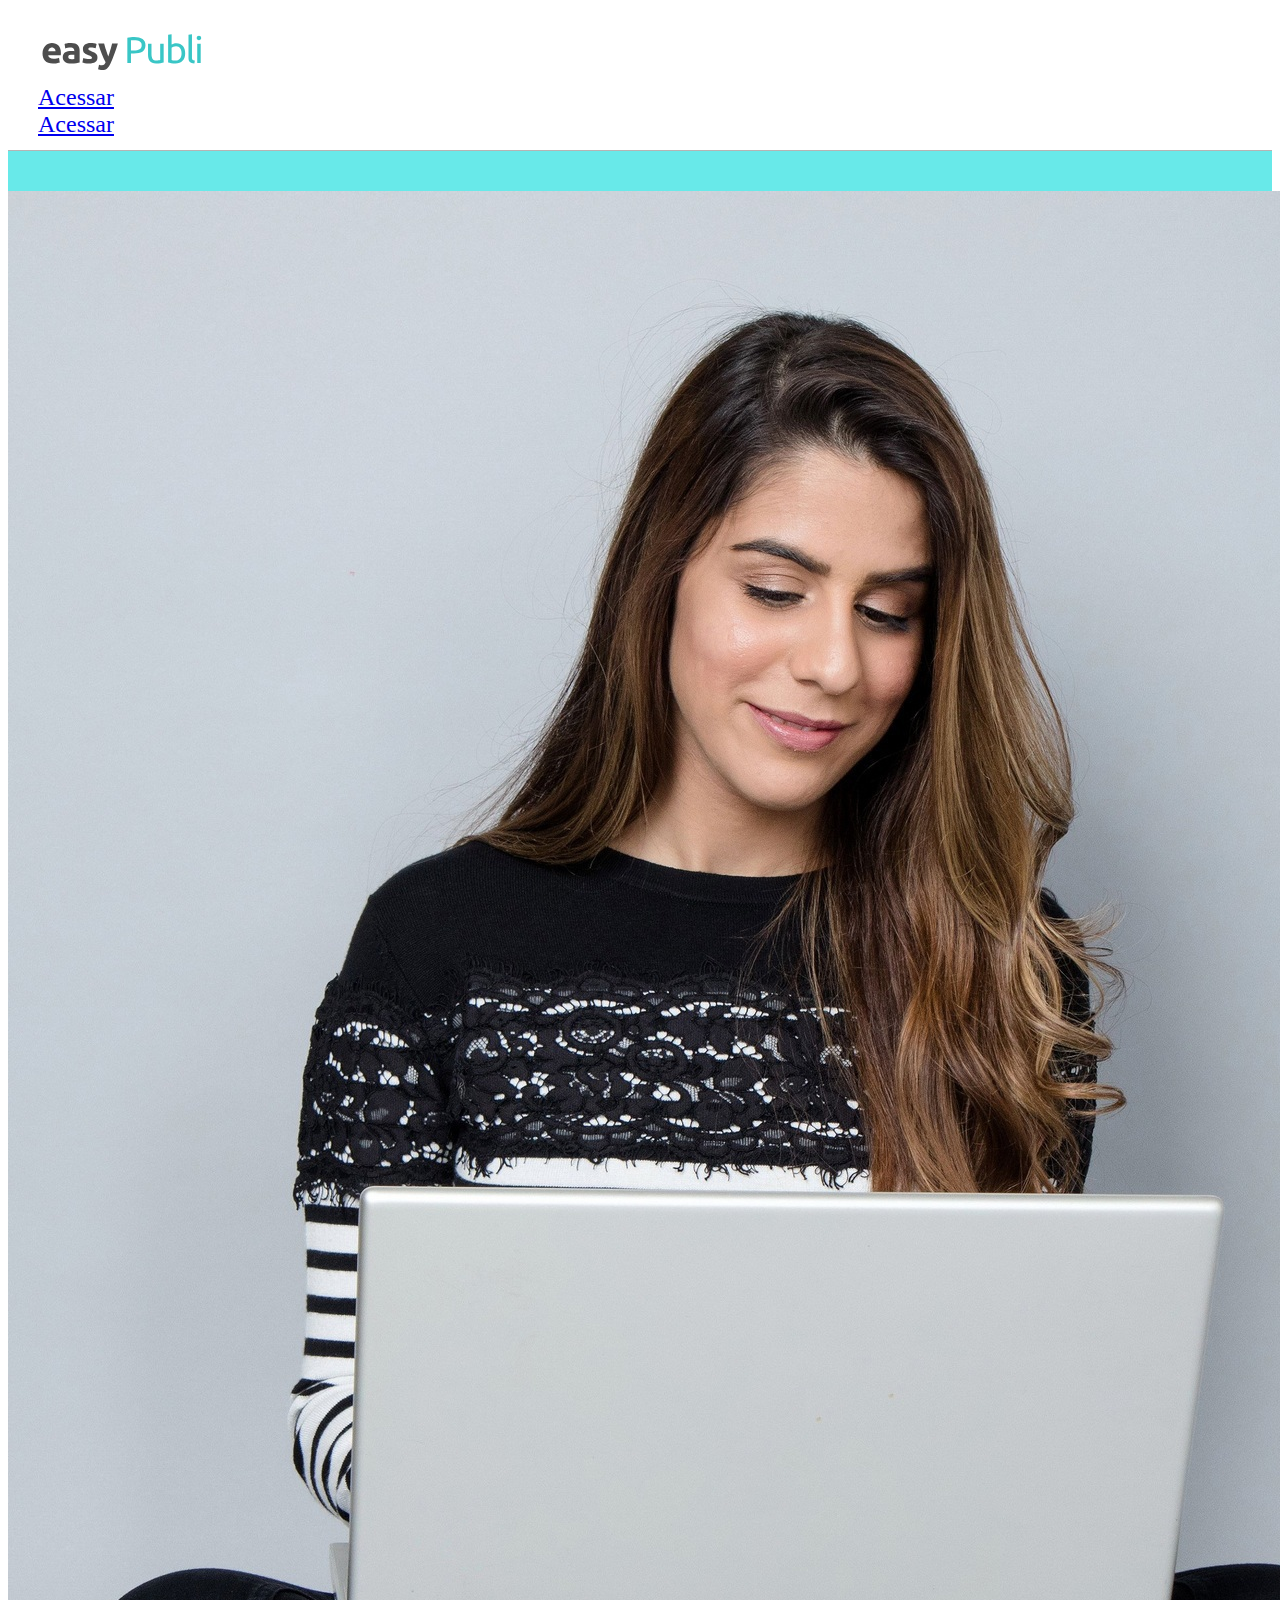
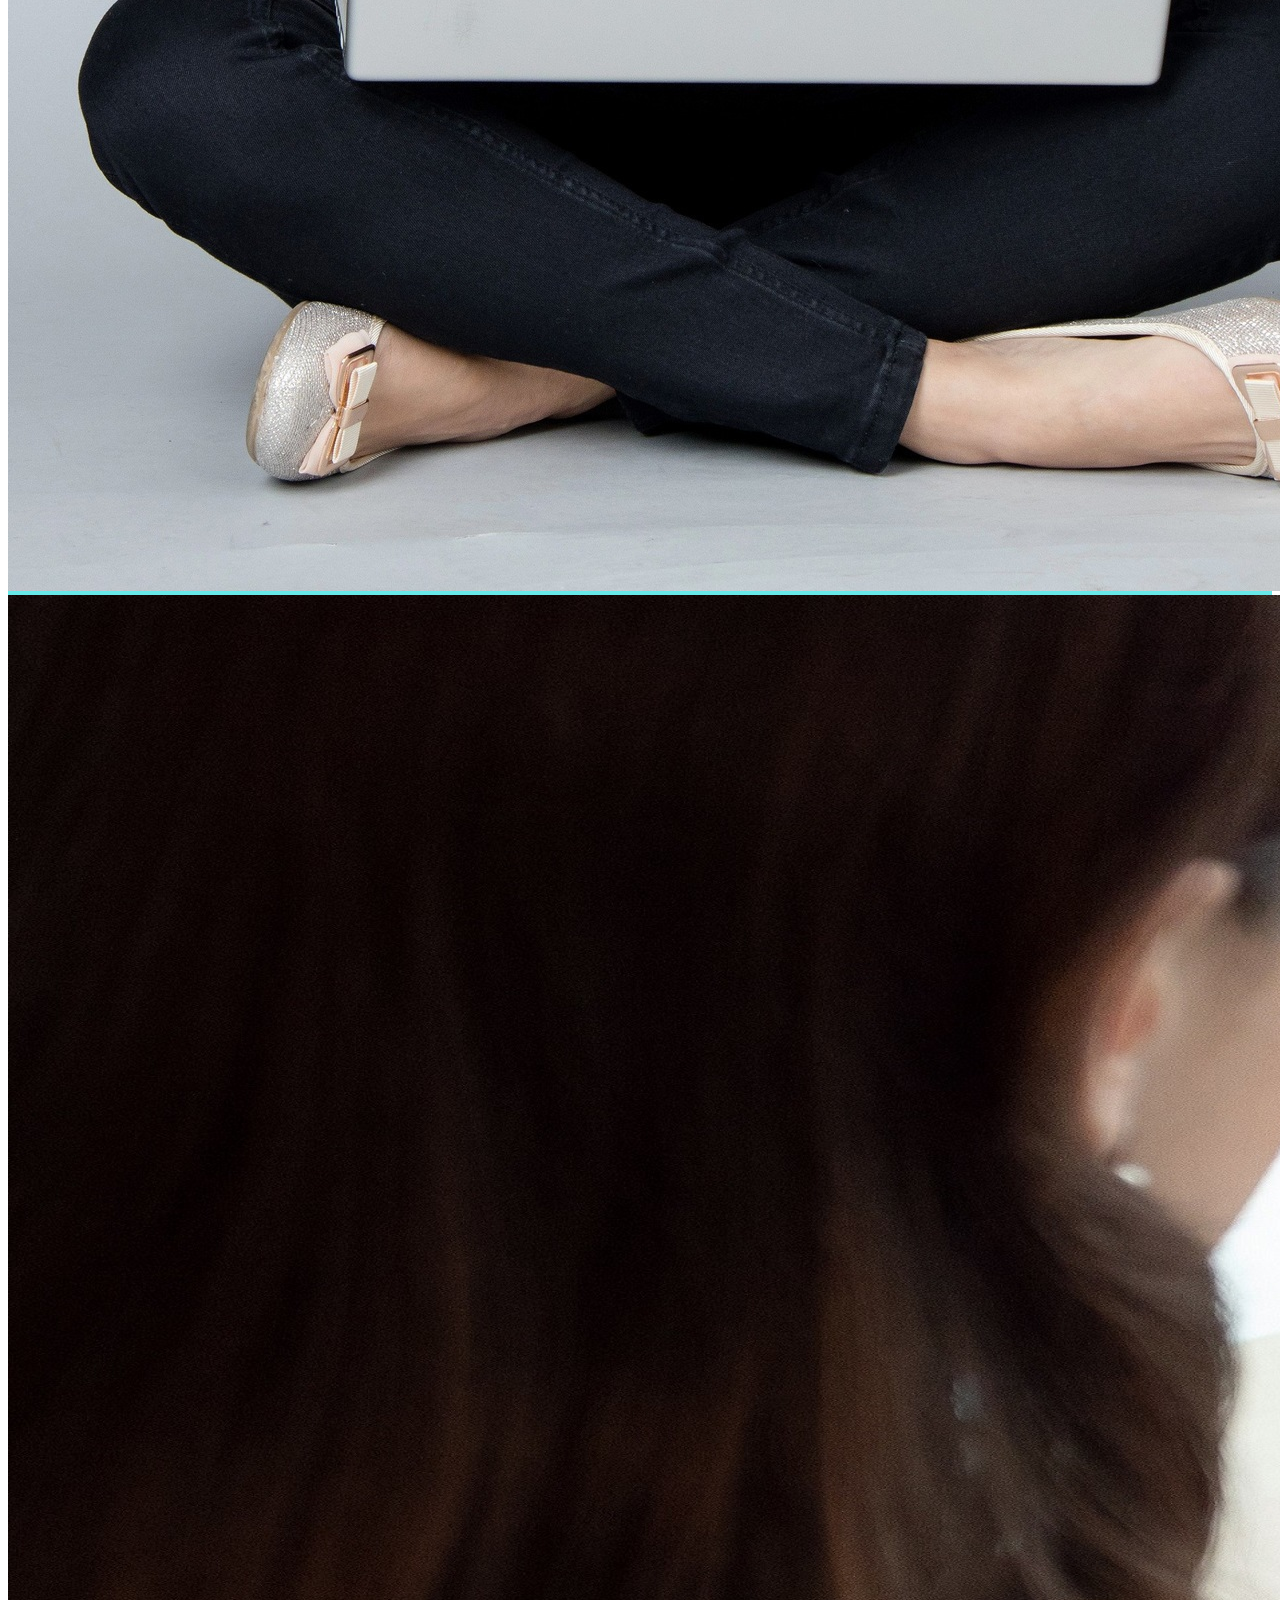
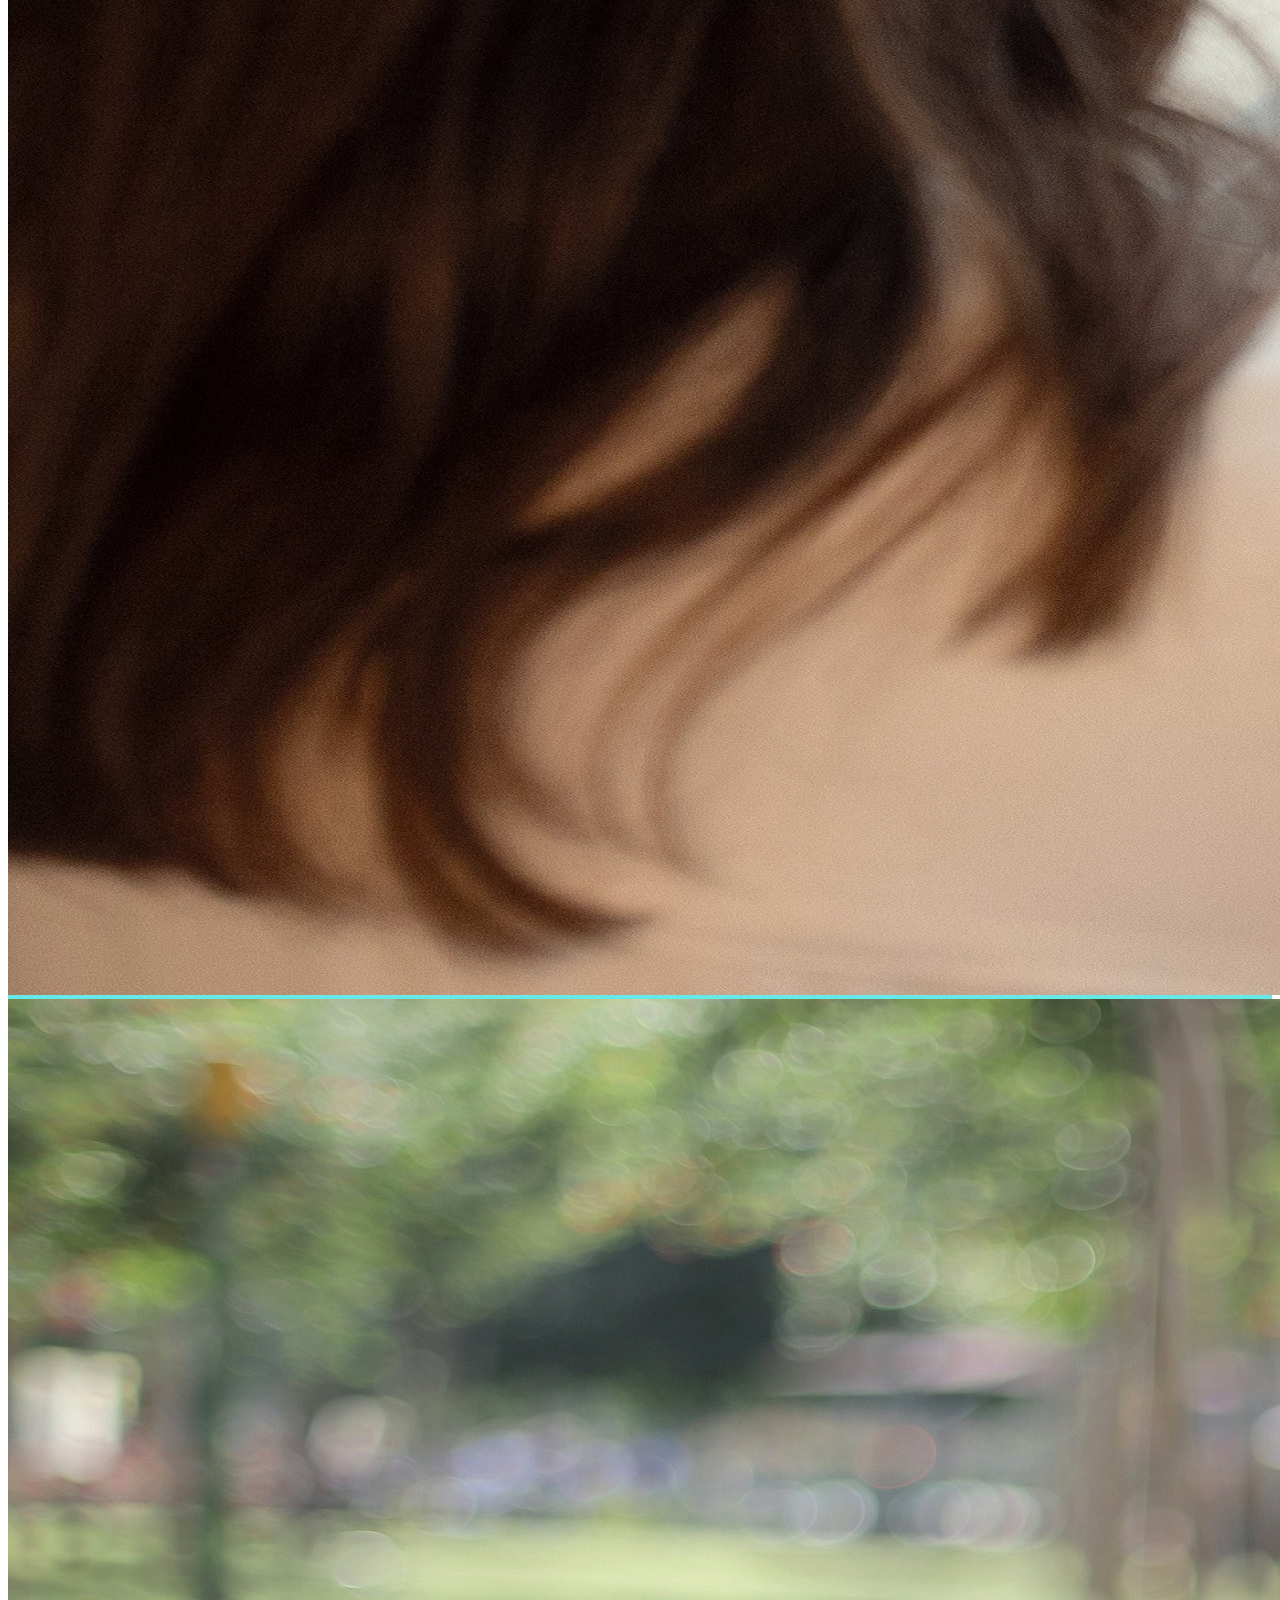
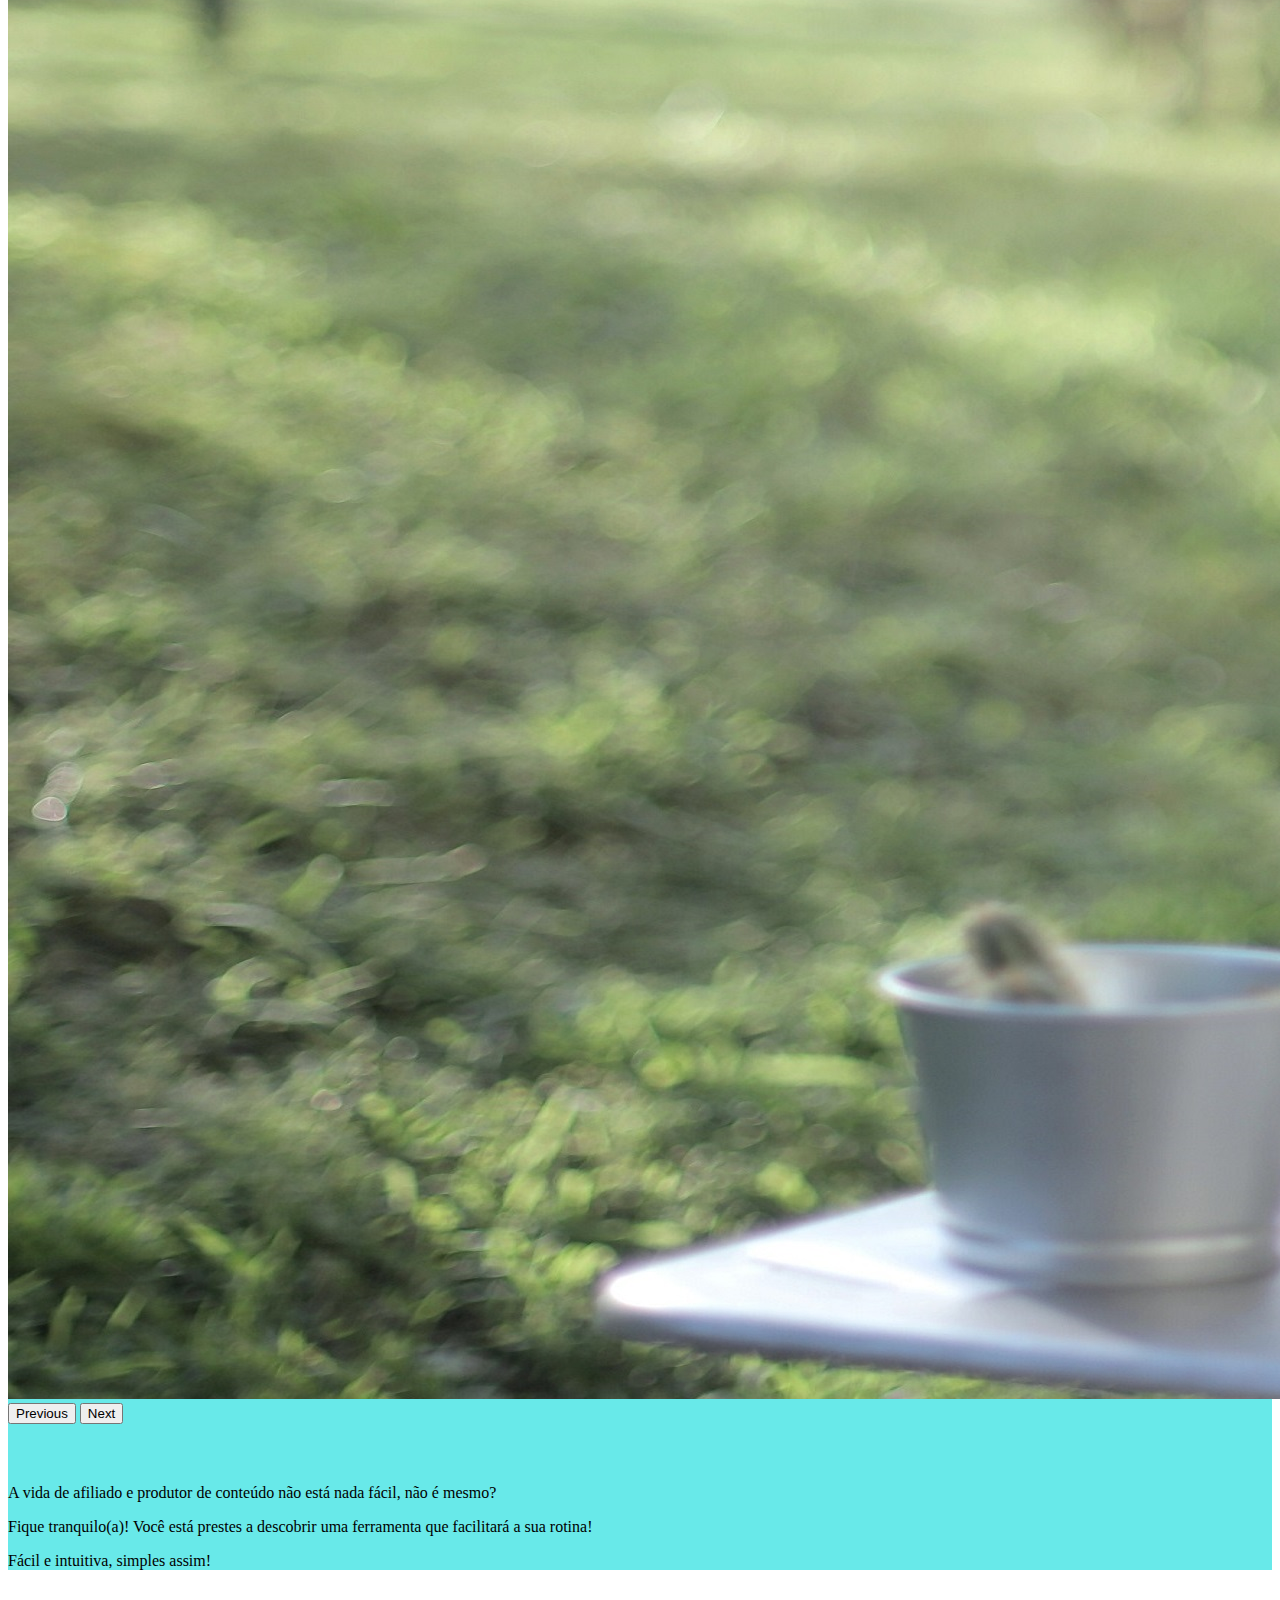
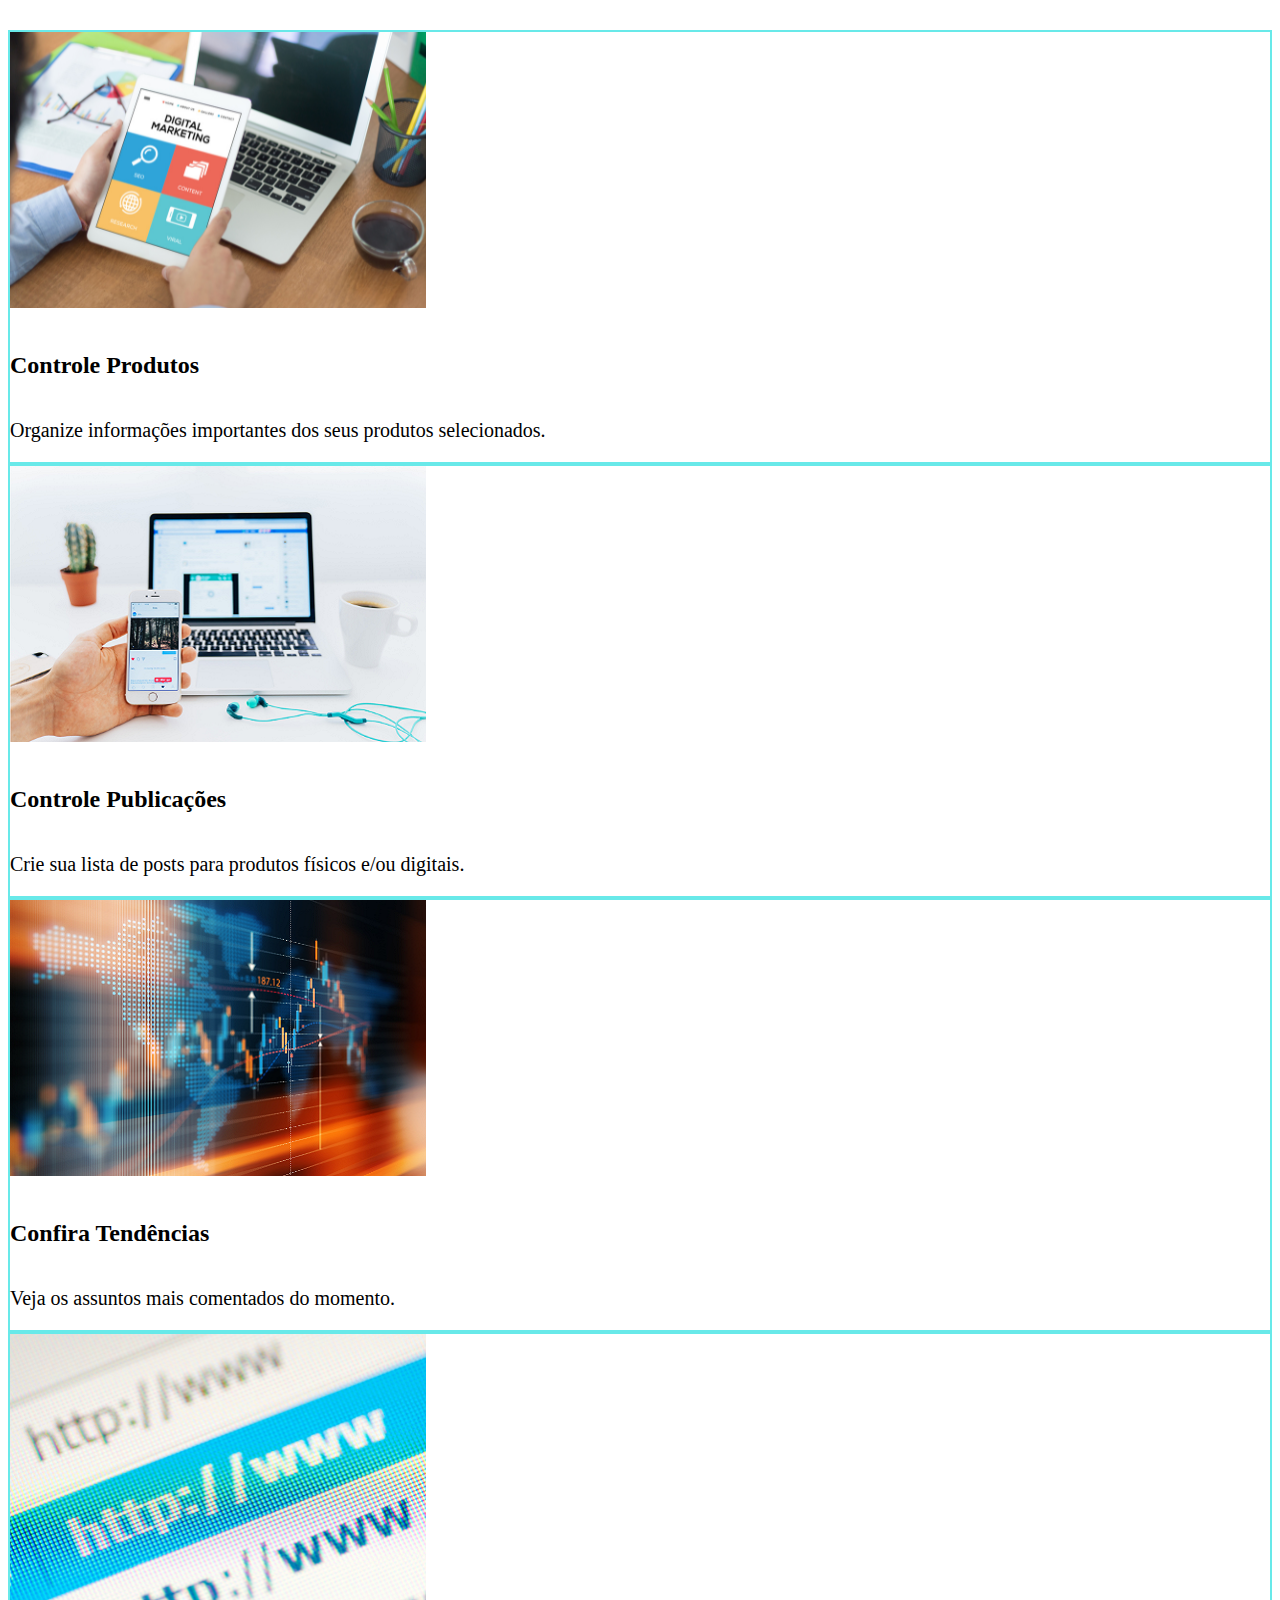
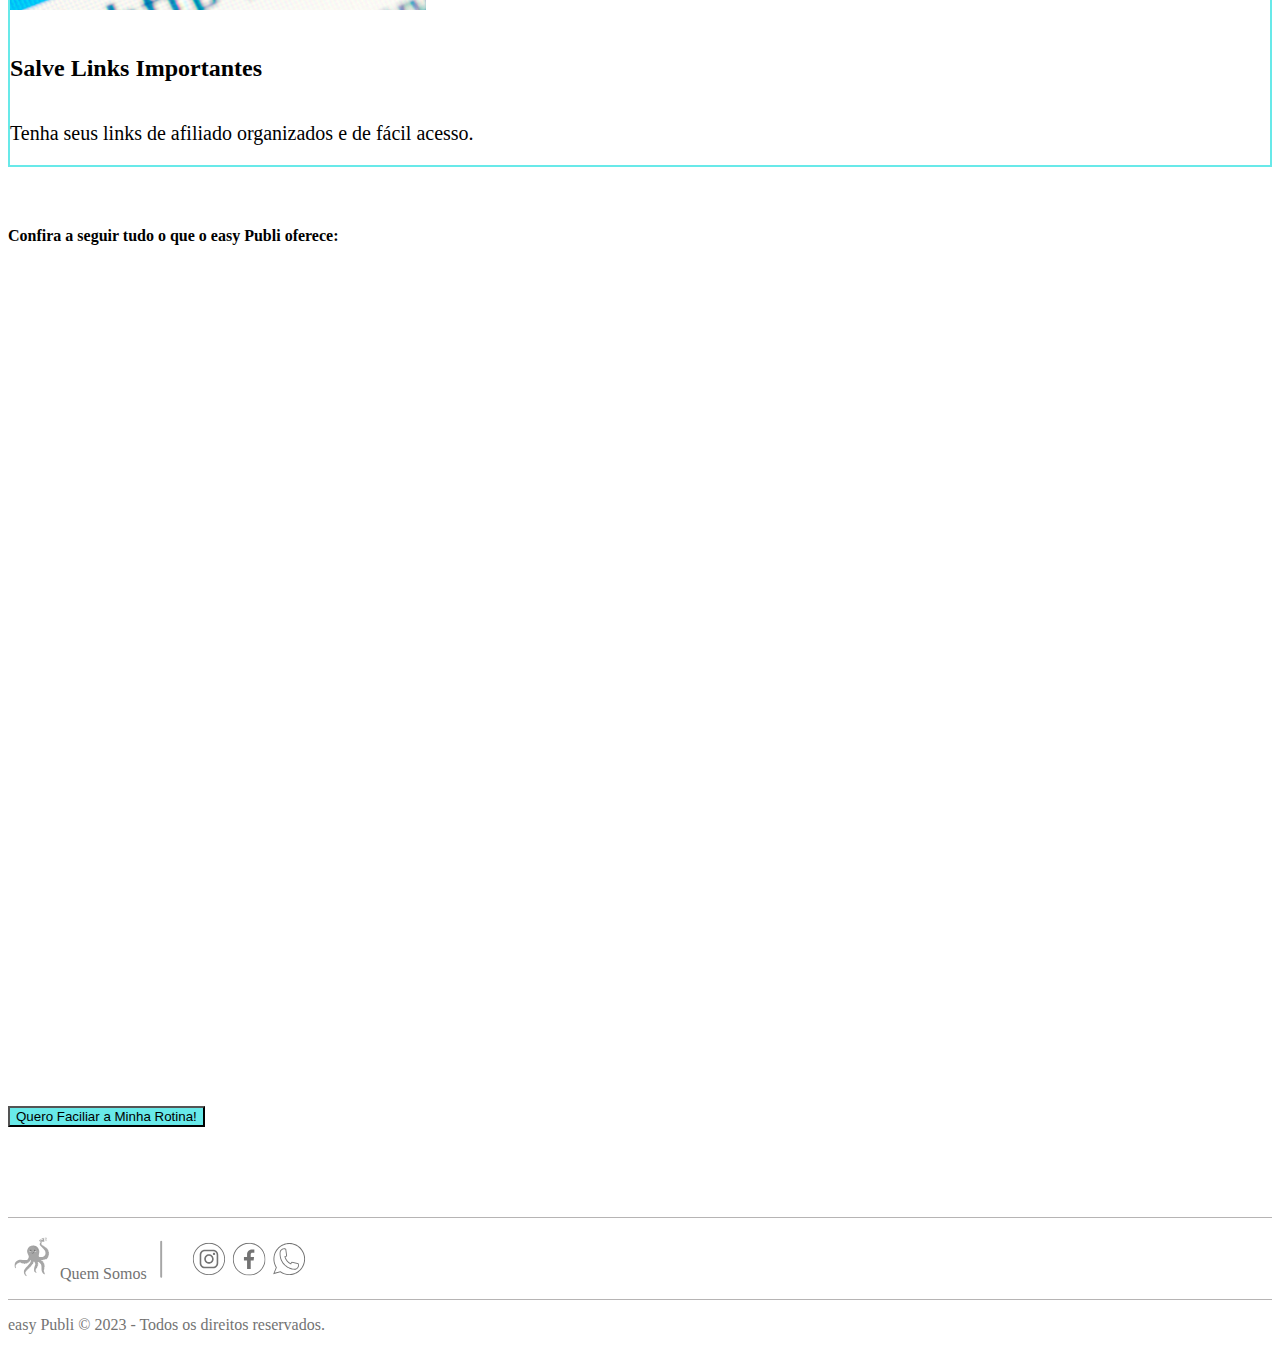
==== FrontEnd/index.html @ 9a400cf5 "versao inicial" ====
<!doctype html>
<html lang="pt-br">
  <head>
    <meta charset="utf-8">
    <meta name="viewport" content="width=device-width, initial-scale=1">
    <title>easy Publi</title>
    <link href="https://cdn.jsdelivr.net/npm/bootstrap@5.3.0-alpha3/dist/css/bootstrap.min.css" rel="stylesheet" integrity="sha384-KK94CHFLLe+nY2dmCWGMq91rCGa5gtU4mk92HdvYe+M/SXH301p5ILy+dN9+nJOZ" crossorigin="anonymous">
    <link rel="stylesheet" href="css/styles.css">
</head>
  <body class="body">



    <header class="topo shadow-sm sticky-top" id="topo">
            <div class="row align-items-center">
                <div class="col-3">
                    <a class="navbar-brand" href="index.html">
                        <img src="img/easy.svg" alt="easy_logo" width="170" height="60">
                    </a>
                </div>
                <div class="col-9">
                    <nav class="navbar navbar-light d-sm-none justify-content-end">
                      <div class="container-fluid justify-content-end align-items-center">
                        <a class="navbar-brand" style="font-size: 24px; text-decoration: underline" href="login.html">Acessar</a>
                      </div>
                    </nav>
                    <div class="d-none d-sm-block">
                    <nav class="nav justify-content-end">
                        <a class="navbar-brand" style="font-size: 24px; text-decoration: underline" href="login.html">Acessar</a>
                    </nav>
                    </div>
                </div>    
            </div>
    </header>



    
    <section class="carrossel">
        <div id="carouselExample" class="carousel slide carrossel" >
            <div class="carousel-inner carrossel">
            <div class="carousel-item active carrossel">
                <img src="./img/digital-4368784.jpg" class="d-block w-100" alt="...">
            </div>
            <div class="carousel-item">
                <img src="./img/blog-7101692.jpg" class="d-block w-100" alt="...">
            </div>
            <div class="carousel-item">
                <img src="./img/pexels-andrea-piacquadio-3799115.jpg" class="d-block w-100" alt="...">
            </div>
            </div>
            <button class="carousel-control-prev" type="button" data-bs-target="#carouselExample" data-bs-slide="prev">
            <span class="carousel-control-prev-icon" aria-hidden="true"></span>
            <span class="visually-hidden">Previous</span>
            </button>
            <button class="carousel-control-next" type="button" data-bs-target="#carouselExample" data-bs-slide="next">
            <span class="carousel-control-next-icon" aria-hidden="true"></span>
            <span class="visually-hidden">Next</span>
            </button>
        </div>
            <div class="container">
              <div class="row">
                <div class="col-12" style="margin: 60px 0px">
                  <p class="h4 text-center"> A vida de afiliado e produtor de conteúdo não está nada fácil, não é mesmo? </p>
                  <p class="h4 text-center"> Fique tranquilo(a)! Você está prestes a descobrir uma ferramenta que facilitará a sua rotina! </p>
                  <p class="h4 text-center"> Fácil e intuitiva, simples assim! </p>
                </div>
              </div>
            </div>
        </section>


        <section>
          <div class="card-group">
            <div class="card" style="border: 2px solid #68e9e9">
              <img src="./img/card_1.png" class="card-img-top" alt="...">
              <div class="card-body mt-3 mb-3">
                <h5 class="card-title text-center  mt-3" style="font-size: 24px">Controle Produtos</h5>
                <p class="card-text text-center mt-4 mb-3" style="font-size: 20px">Organize informações importantes dos seus produtos selecionados.</p>
              </div>
            </div>
            <div class="card" style="border: 2px solid #68e9e9">
              <img src="./img/card_2.png" class="card-img-top" alt="...">
              <div class="card-body mt-3 mb-3">
                <h5 class="card-title text-center mt-3" style="font-size: 24px">Controle Publicações</h5>
                <p class="card-text text-center mt-4 mb-3" style="font-size: 20px">Crie sua lista de posts para produtos físicos e/ou digitais.</p>
              </div>
            </div>
            <div class="card" style="border: 2px solid #68e9e9">
              <img src="./img/card_3.png" class="card-img-top" alt="...">
              <div class="card-body mt-3 mb-3">
                <h5 class="card-title text-center mt-3" style="font-size: 24px">Confira Tendências</h5>
                <p class="card-text text-center mt-4 mb-3" style="font-size: 20px">Veja os assuntos mais comentados do momento.</p>
              </div>
            </div>
            <div class="card" style="border: 2px solid #68e9e9">
                <img src="./img/card_4.png" class="card-img-top" alt="...">
                <div class="card-body mt-3 mb-3">
                  <h5 class="card-title text-center mt-3" style="font-size: 24px">Salve Links Importantes</h5>
                  <p class="card-text text-center mt-4 mb-3" style="font-size: 20px">Tenha seus links de afiliado organizados e de fácil acesso.</p>
                </div>
            </div>
          </div>
      </section>




    <section class="video">
        <div class="container">
            <div>
              <div class="row justify-content-center">
                <div class="col-9 text-center" style="margin: 60px 0px">
                  <h4>Confira a seguir tudo o que o easy Publi oferece:</h4>
                </div>
              </div>
            </div>

            <div class="row justify-content-center">
              <div class="col-9">
                <div class="embed">
                  <iframe src="https://www.youtube.com/embed/yVXFUgwz-AE"></iframe>
                </div>
              </div>
            </div>
        </div>
    </section>

    <section class="acao" style="margin: 90px 0px">
      <div class="container">
        <div class="row mt-2 mb-2 text-center">
          <div class="col-12 mt-2 mb-2">
            <a href="login.html"><button type="button" class="btn btn-light btn-lg">Quero Faciliar a Minha Rotina!</button></a>
          </div>
        </div>
      </div>
    </section>



    <section class="rodape">
      <footer class="footer">
        <div class="row" style="border-top: 1px solid #b6b4b4">
          <div class="col-12">
                <p class="d-flex justify-content-center align-items-center mt-2 mb-1">
                    <img src="./img/otto_cinza.svg" style="margin: 0px 4px" alt="..." width="40" height="45">
                    <a style="text-decoration: none; color: #737373; font-size: 16px;" href="quem_somos.html"><span class="me-3">Quem Somos</span></a>
                    <a href="https://www.instagram.com/"><img src="./img/separador6.svg" class="card-img-top" alt="..." width="36" height="40"></a>
                    <a href="https://www.instagram.com/"><img src="./img/icone_instagram4.svg" class="card-img-top" alt="..." width="36" height="40"></a>
                    <a href="https://www.facebook.com/"><img src="./img/icone_facebook4.svg" class="card-img-top" alt="..." width="36" height="40"></a>
                    <a href="https://www.clicrbs.com.br/"><img src="./img/icone_whats4.svg" class="card-img-top" alt="..." width="36" height="40"></a>
                </p>
          </div>
        </div>
        <div class="row" style="border-top: 1px solid #b6b4b4;">
          <div class="col-12">
                <p class="text-center m-1" style="color: #737373"> easy Publi © 2023 - Todos os direitos reservados.</p>
          </div>
        </div>
      </footer>
    </section>       
    <script src="https://cdn.jsdelivr.net/npm/bootstrap@5.3.0-alpha3/dist/js/bootstrap.bundle.min.js" integrity="sha384-ENjdO4Dr2bkBIFxQpeoTz1HIcje39Wm4jDKdf19U8gI4ddQ3GYNS7NTKfAdVQSZe" crossorigin="anonymous"></script>
  </body>
</html>
---- FrontEnd/css/styles.css ----
.topo{
	padding: 12px 30px;
	position: relative;
	background: #fff;
    border-bottom: 1px solid #b6b4b4;
}


.dropdown:hover .dropdown-menu {
    display: block;
    margin-top: 0;
}

.picture2 {
    display: none ;
}

.dropdown:hover .picture1 {
    display: none;
}
.dropdown:hover .picture2 {
    display: block;
}

.form-control {
background-color: #e2e2e2;
}


.resposta {
    height: 500px;
}


.form-check-input{
    border: 1px solid #737373;
}

.container_base{
 margin-left: 50px;

}


body {
    background-color: #fff;
}

.body2 {
    background-color: #68e9e9;
}

.carrossel {
    background-color: #68e9e9;
    border-color: #68e9e9;
    padding-top: 10px;
}

.embed{
    position: relative;
    width: 100%;
    padding-bottom: 56.25%;
}

.embed iframe{
    position: absolute;
    width: 100%;
    height: 100%;
    border: none;
}

.table-striped>tbody>tr:nth-child(odd)>td, 
.table-striped>tbody>tr:nth-child(odd)>th {
   background-color: #E2DFDF;
}

.table-striped>tbody>tr:nth-child(even)>td, 
.table-striped>tbody>tr:nth-child(even)>th {
   background-color: #BDFFFF;
}

.col {
    place-self: center;
    width: 100%;
    margin: 1rem;
    padding: 3rem;
    border-radius: 1rem;
}


.video {

    background-color: #fff;

}

.rodape {

    background-color: #fff;
}

.btn-light{
    background-color: #68e9e9;
 }

 .acao{
    background-color: #fff;
 }


 .rodape1{
    padding: 0px;
 }

 .nav-pills li a:hover {
    background-color: #A6A6A6;

 }

 .perfil{
    margin-right: 15px;
  }


.destaque{
    background-color: #68e9e9;
    opacity: 0.65;
    border-radius: 10px;
}

.destaque_fonte{
    color: black;
    font-size: 16px;    
}
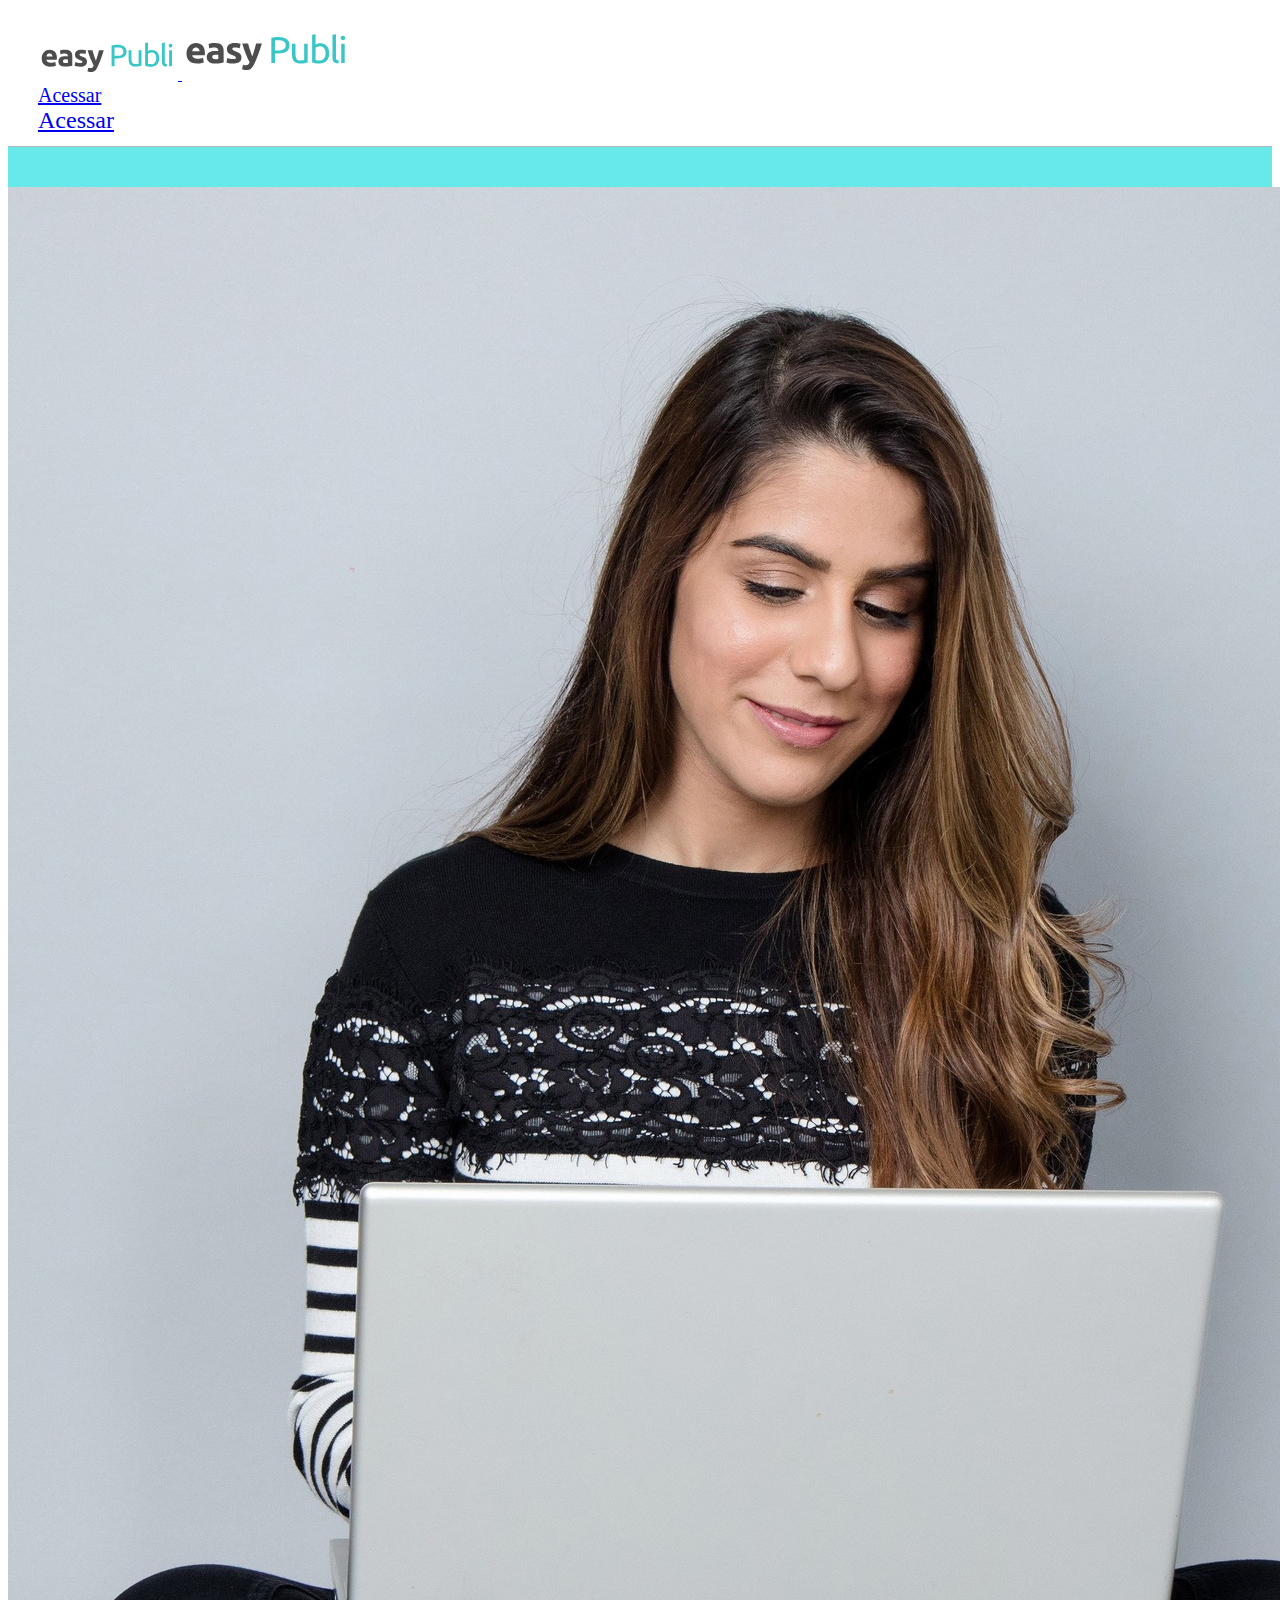
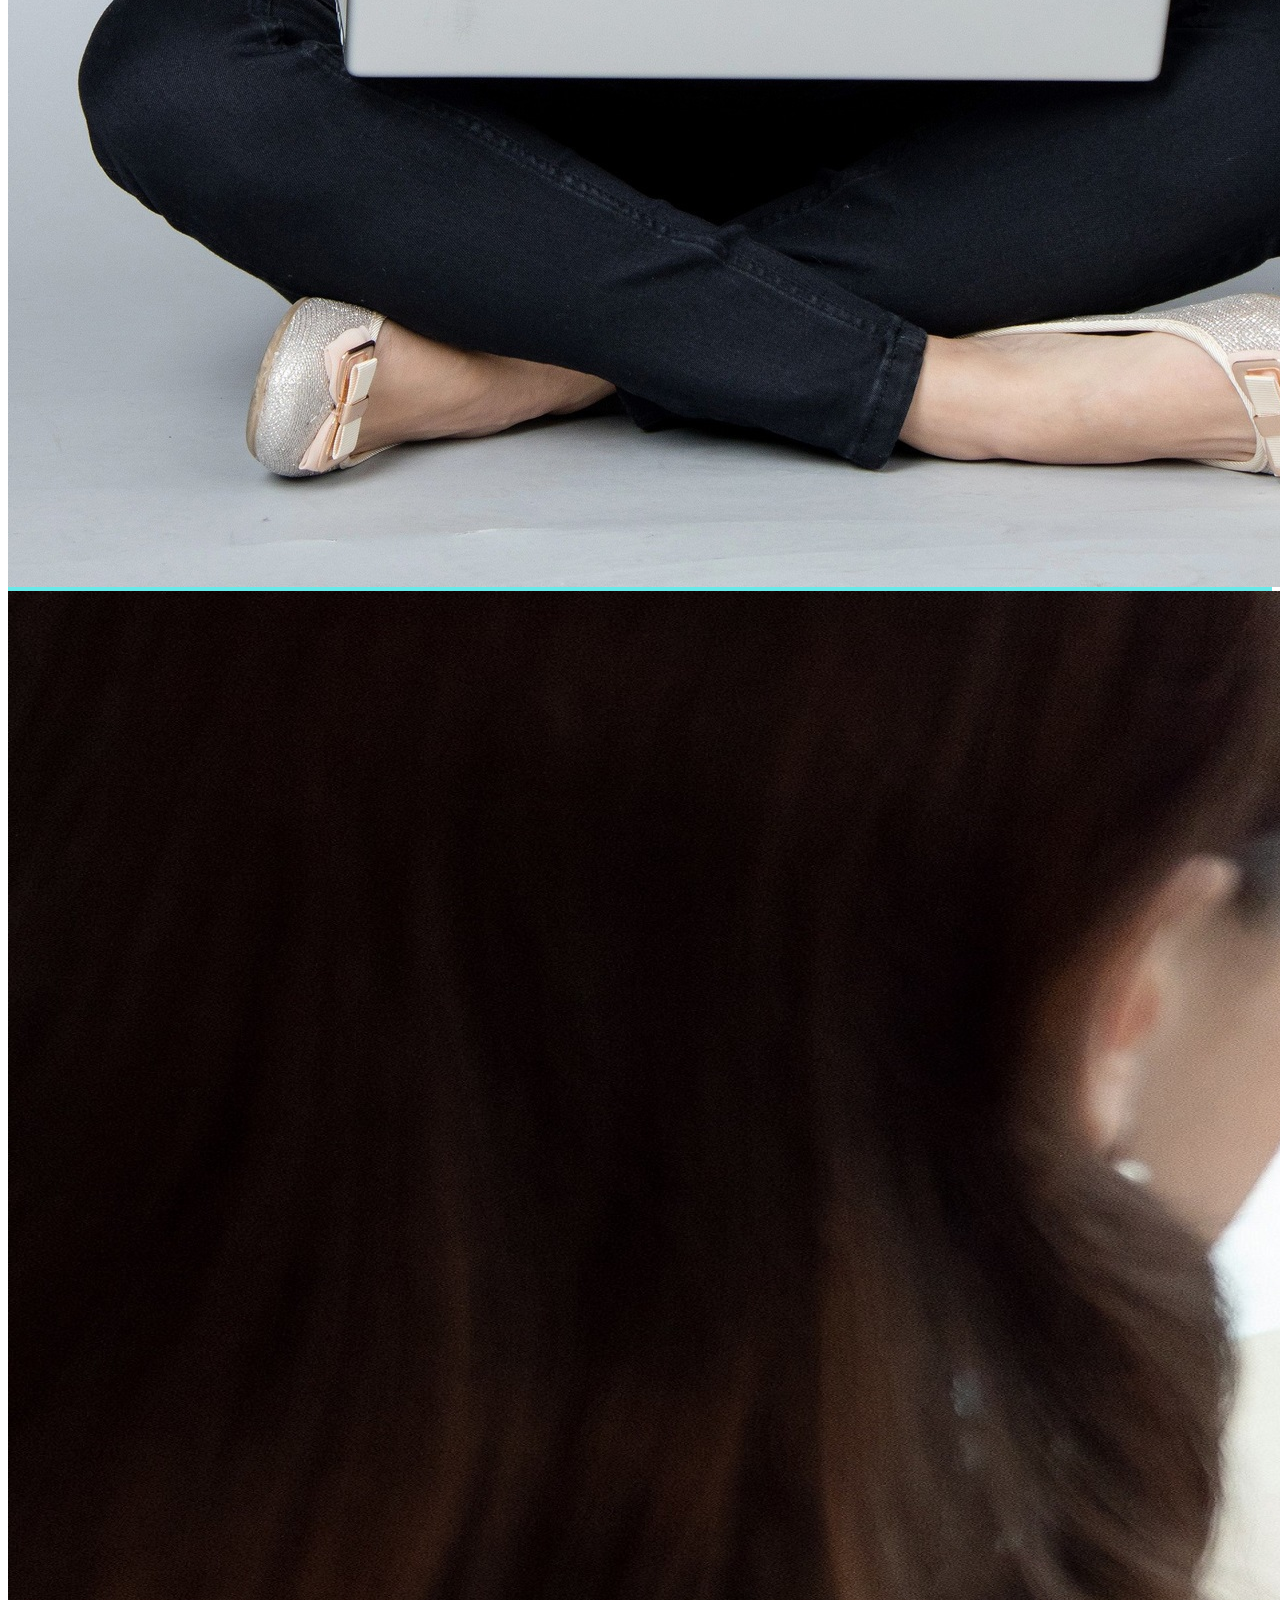
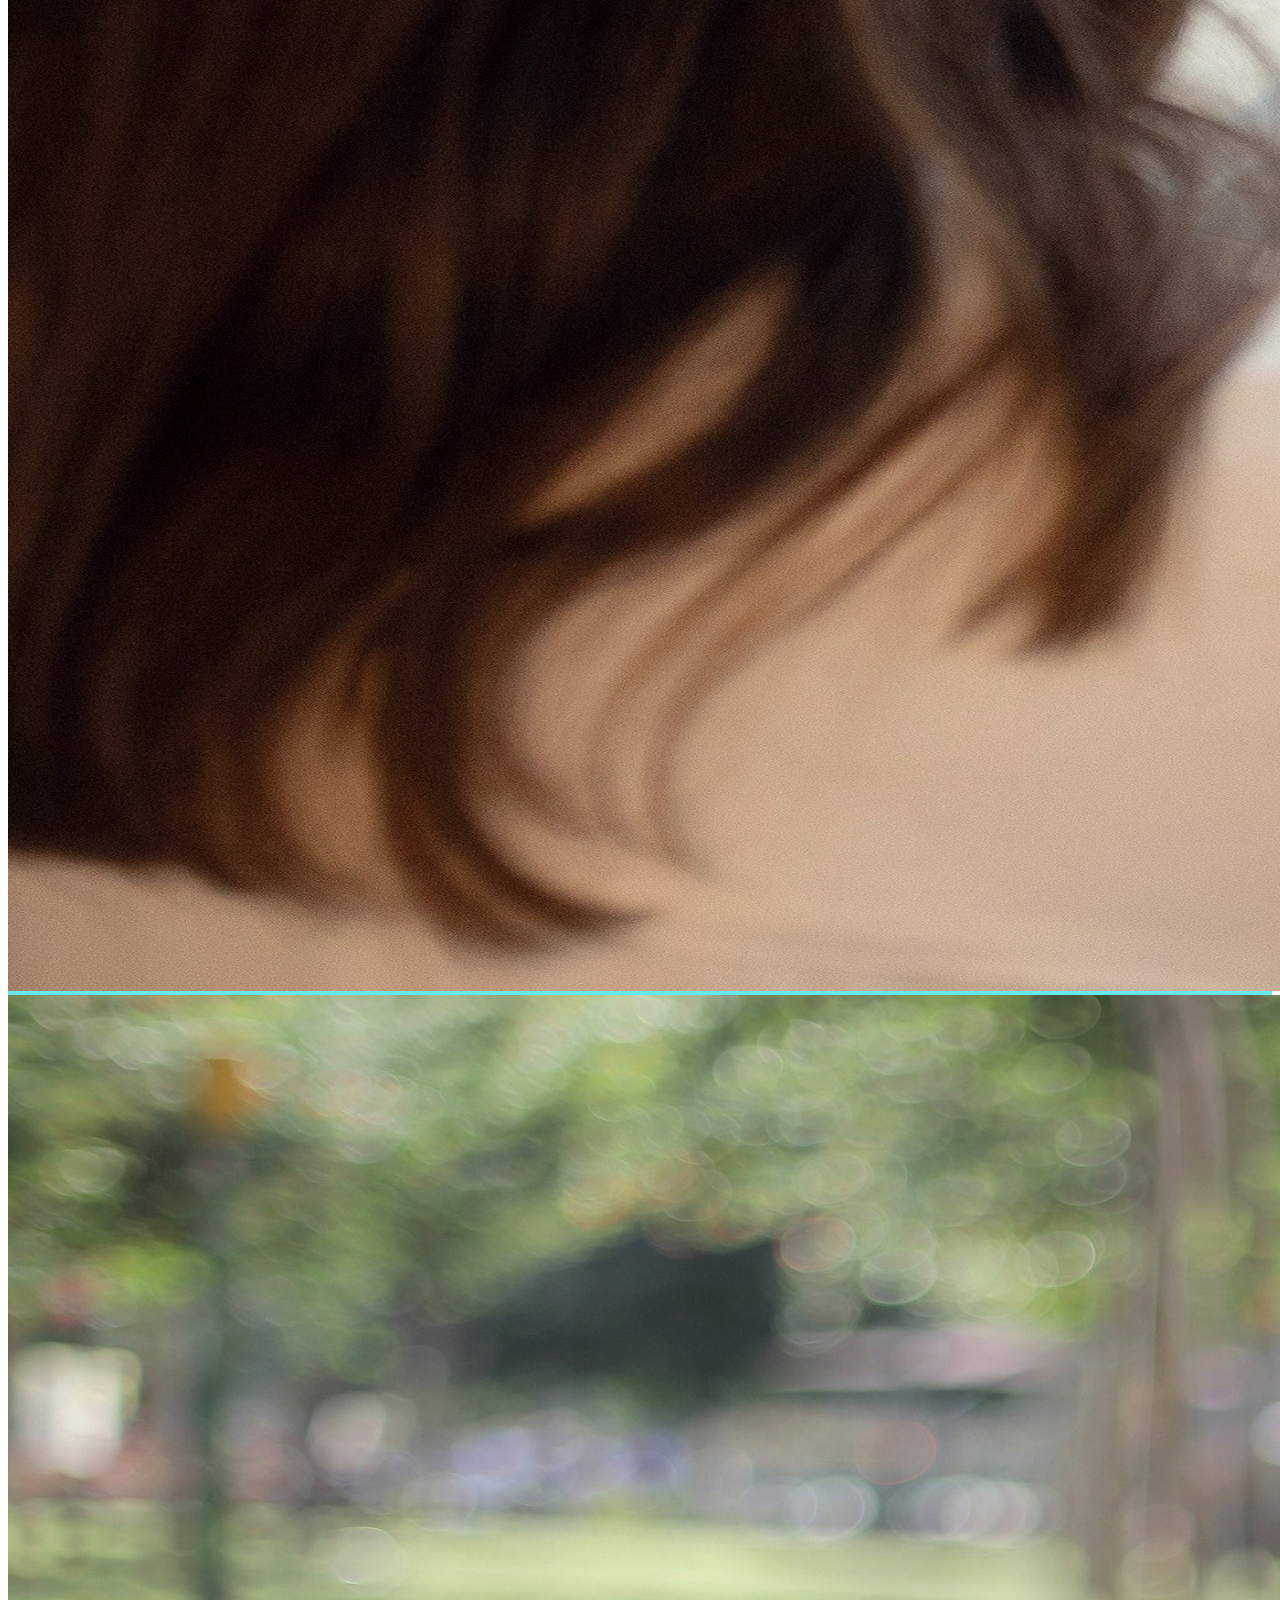
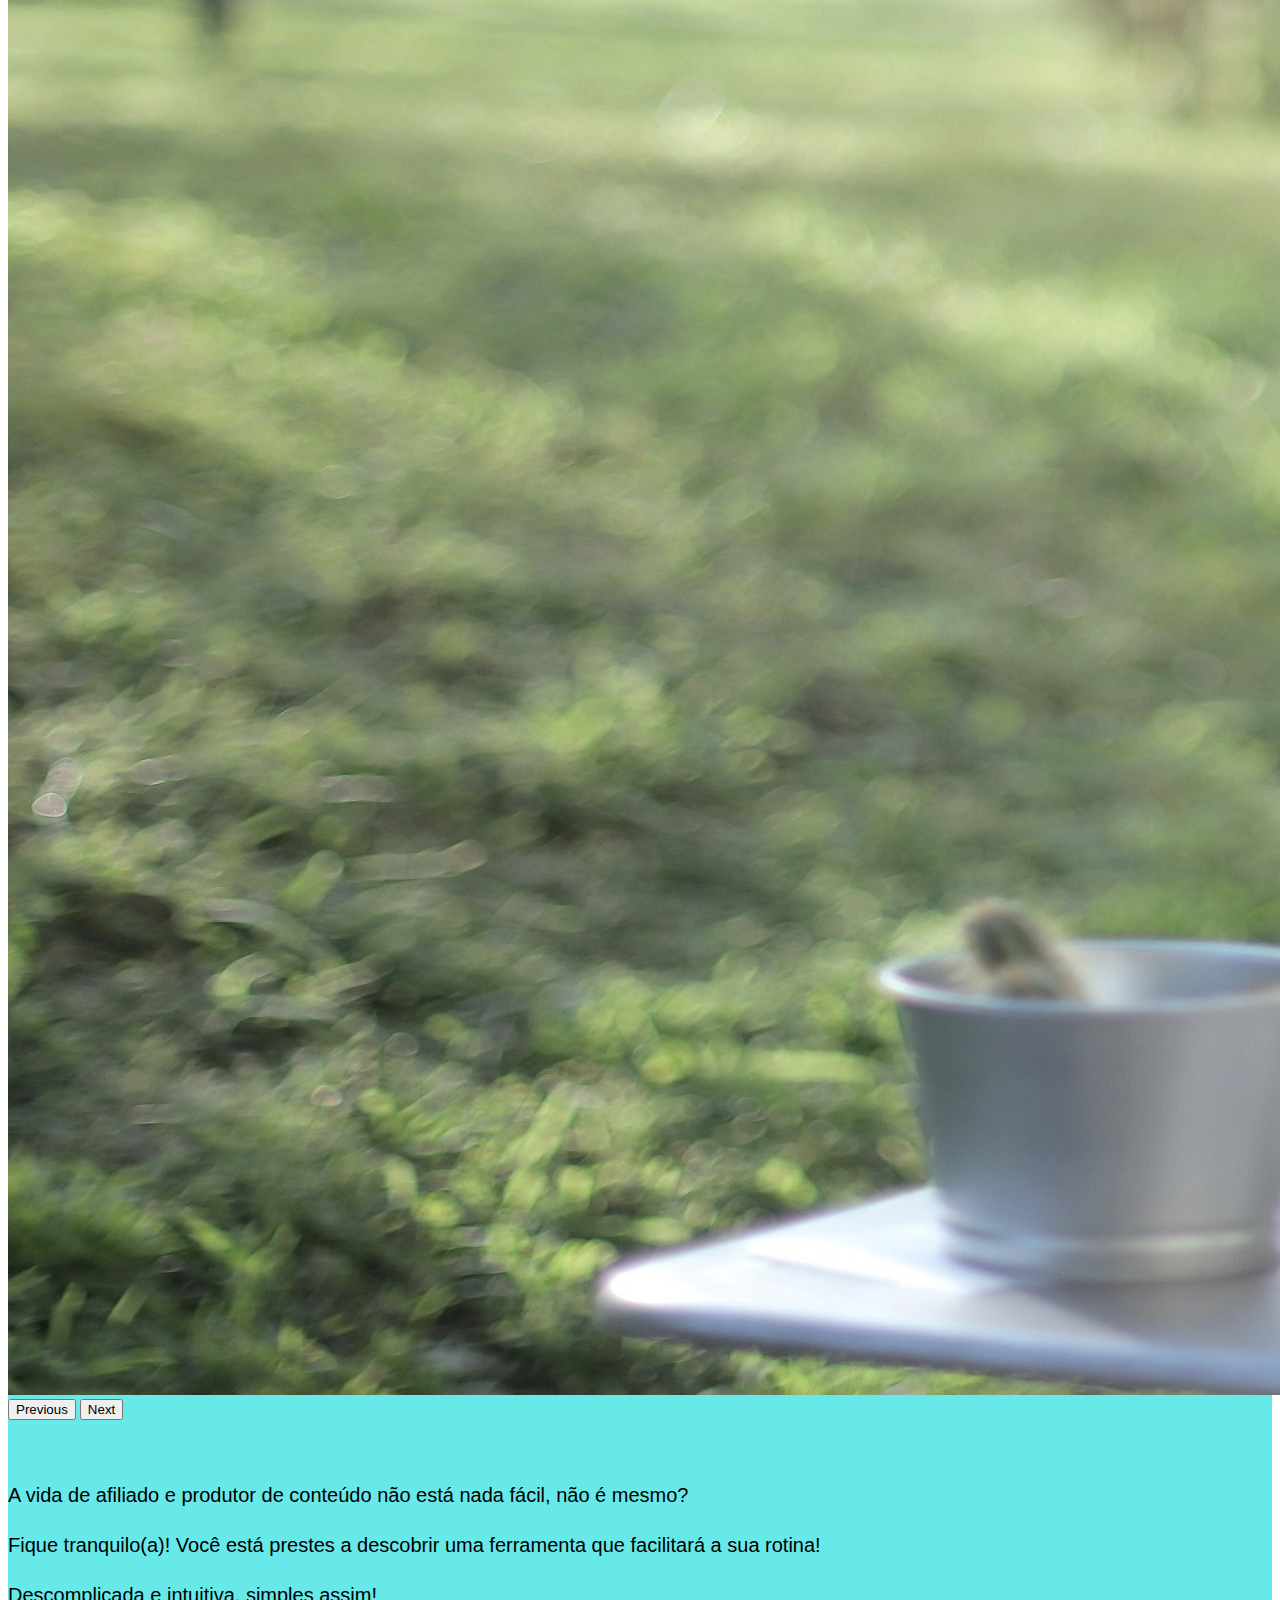
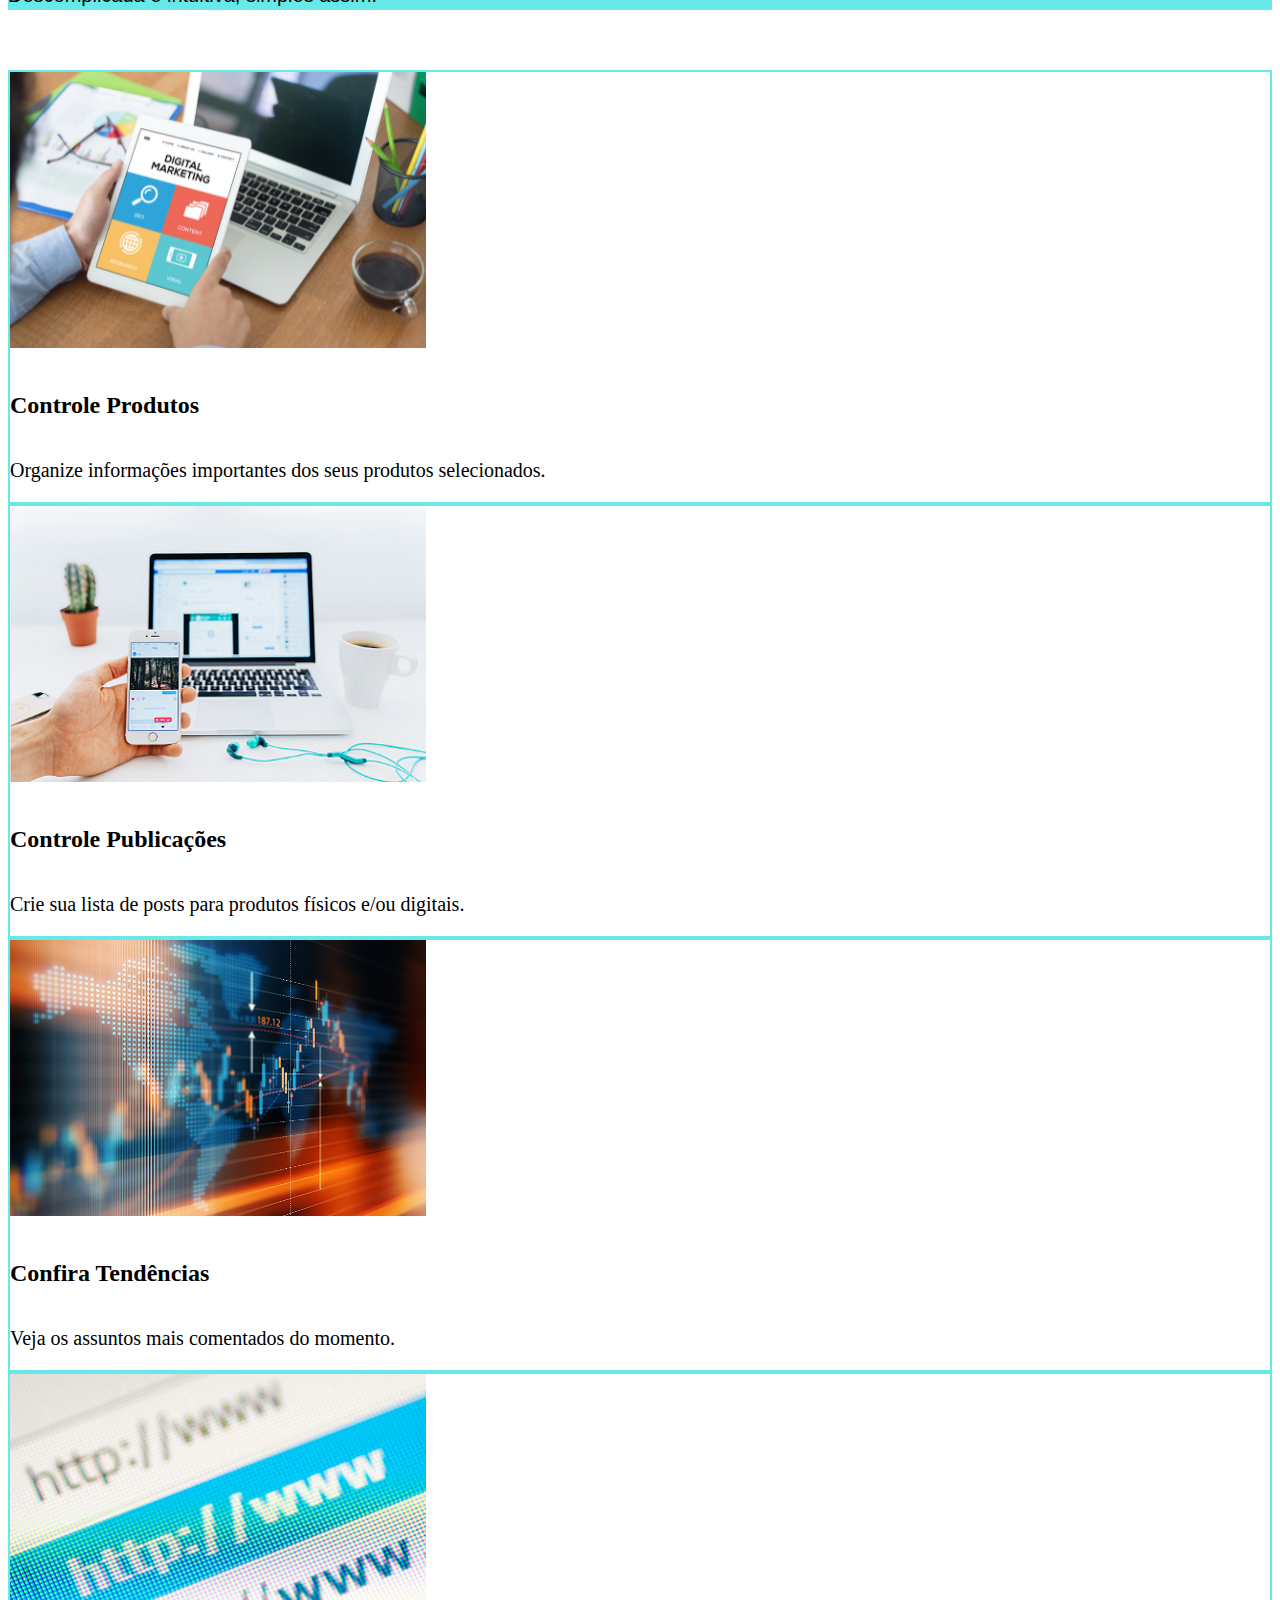
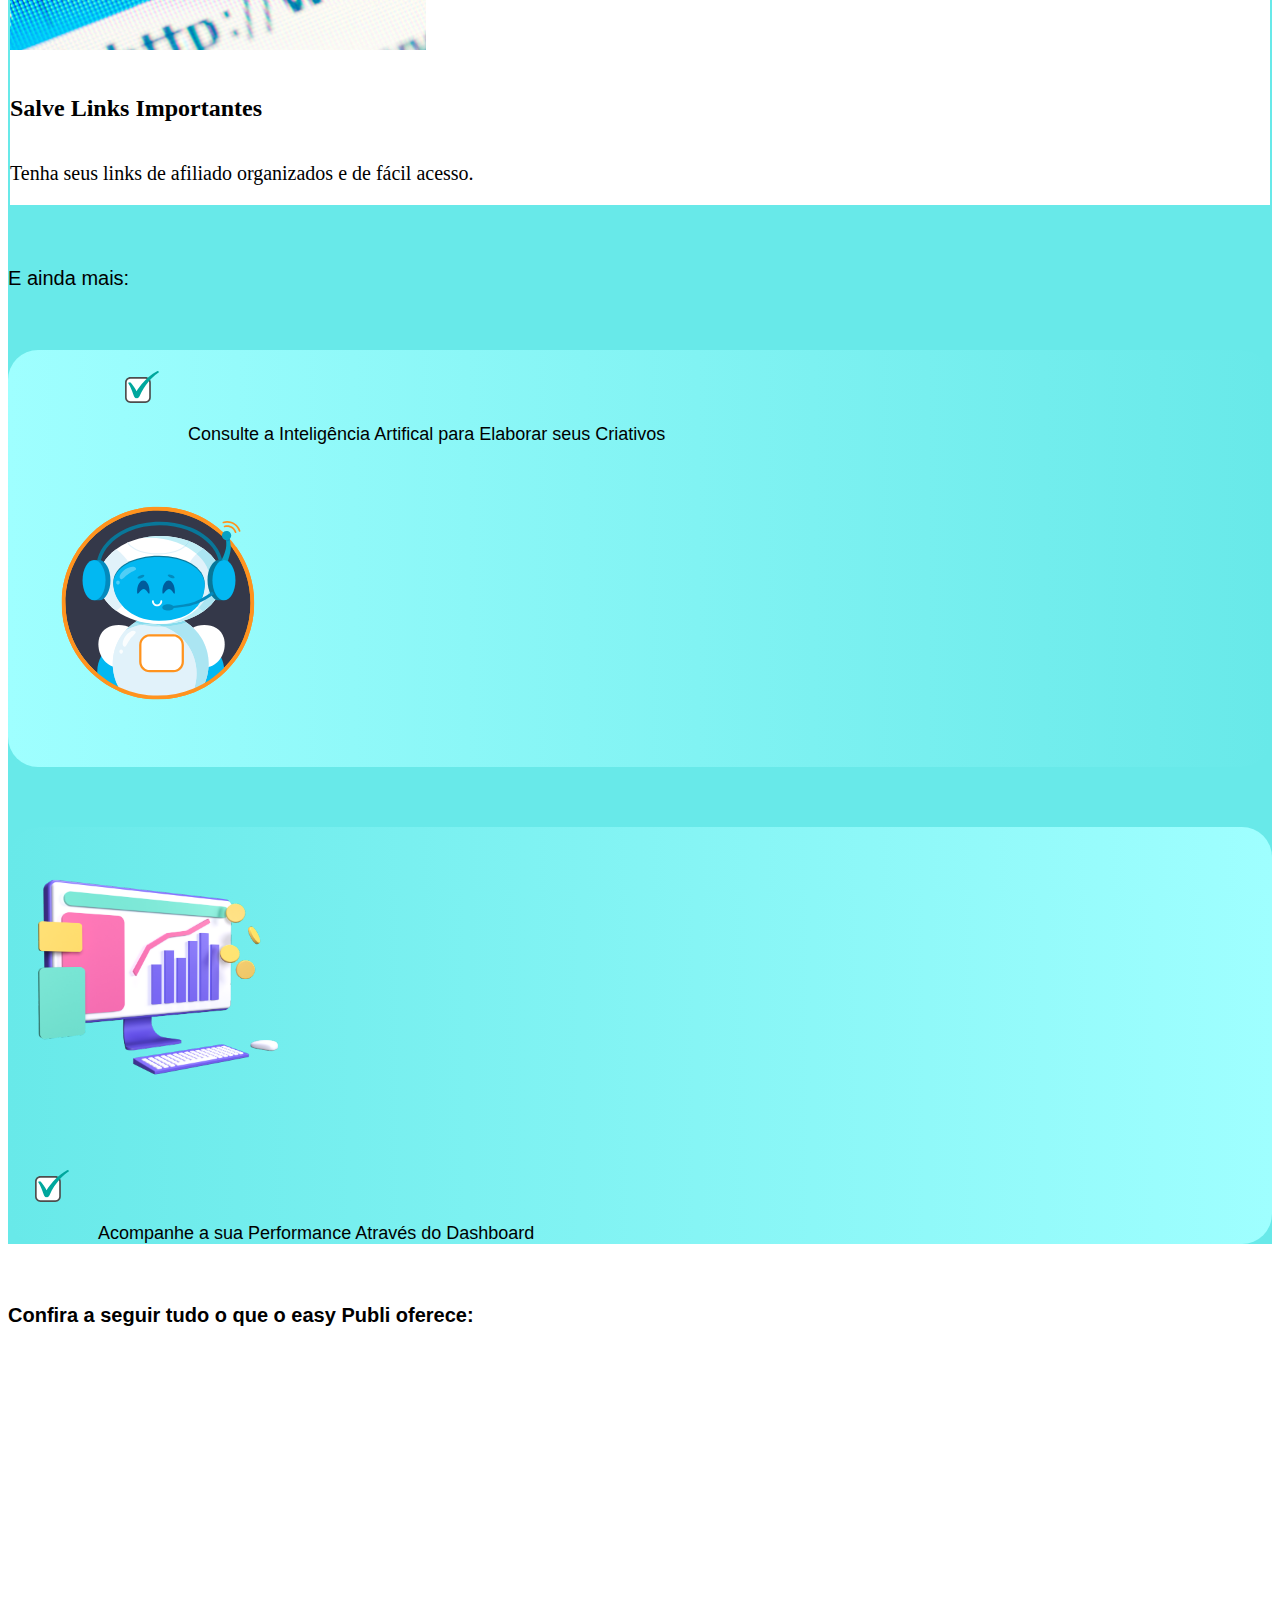
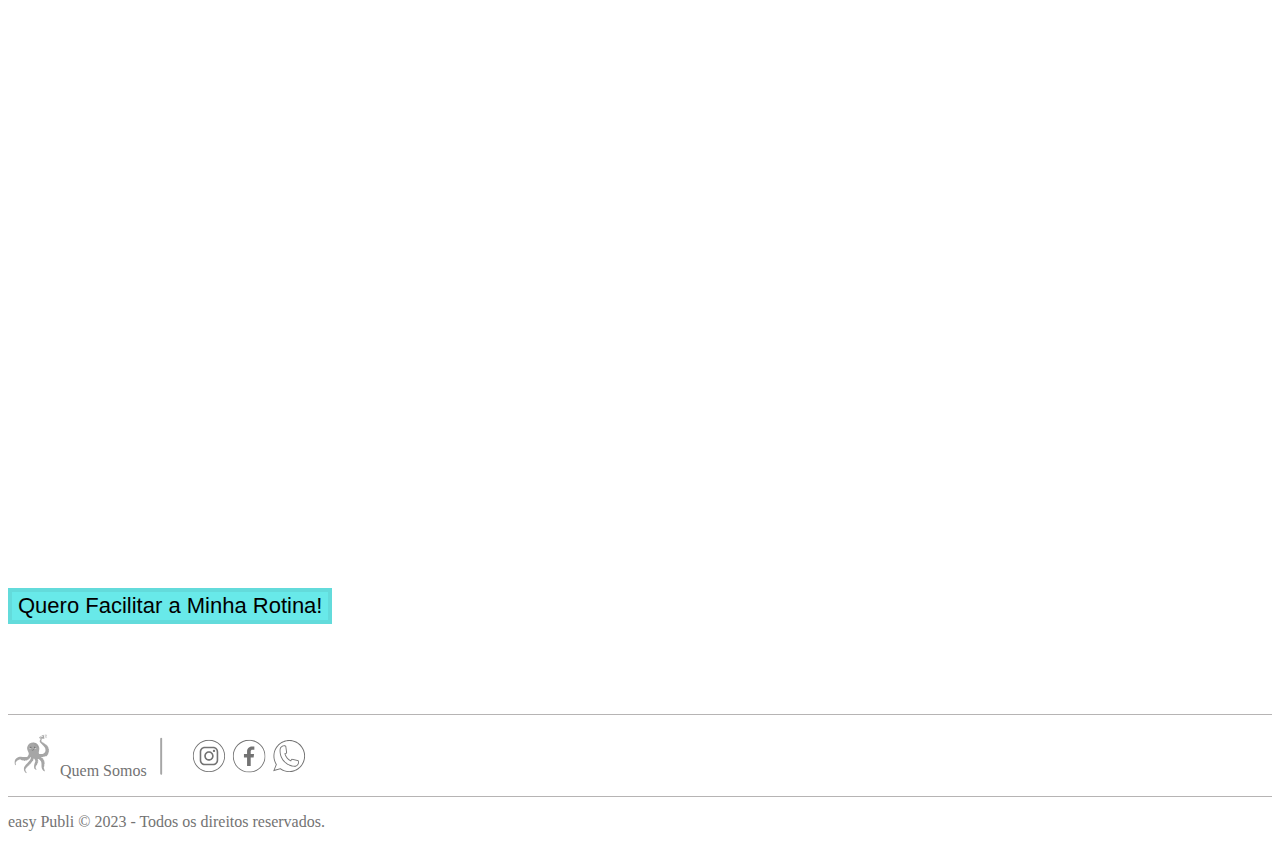
==== commit 74550395: "Atualizacao do Front-end" ====
--- a/FrontEnd/index.html
+++ b/FrontEnd/index.html
@@ -6,7 +6,7 @@
     <title>easy Publi</title>
     <link href="https://cdn.jsdelivr.net/npm/bootstrap@5.3.0-alpha3/dist/css/bootstrap.min.css" rel="stylesheet" integrity="sha384-KK94CHFLLe+nY2dmCWGMq91rCGa5gtU4mk92HdvYe+M/SXH301p5ILy+dN9+nJOZ" crossorigin="anonymous">
     <link rel="stylesheet" href="css/styles.css">
-</head>
+  </head>
   <body class="body">
 
 
@@ -14,14 +14,17 @@
     <header class="topo shadow-sm sticky-top" id="topo">
             <div class="row align-items-center">
                 <div class="col-3">
-                    <a class="navbar-brand" href="index.html">
-                        <img src="img/easy.svg" alt="easy_logo" width="170" height="60">
-                    </a>
+                  <a class="navbar-brand d-sm-none" href="index.html">
+                    <img src="img/easy.svg" alt="easy_logo" width="140" height="49">
+                  </a>
+                  <a class="navbar-brand d-none d-sm-block" href="index.html">
+                    <img src="img/easy.svg" alt="easy_logo" width="170" height="60">
+                  </a>
                 </div>
                 <div class="col-9">
                     <nav class="navbar navbar-light d-sm-none justify-content-end">
                       <div class="container-fluid justify-content-end align-items-center">
-                        <a class="navbar-brand" style="font-size: 24px; text-decoration: underline" href="login.html">Acessar</a>
+                        <a class="navbar-brand" style="font-size: 20px; text-decoration: underline;" href="login.html">Acessar</a>
                       </div>
                     </nav>
                     <div class="d-none d-sm-block">
@@ -32,10 +35,7 @@
                 </div>    
             </div>
     </header>
-
-
-
-    
+   
     <section class="carrossel">
         <div id="carouselExample" class="carousel slide carrossel" >
             <div class="carousel-inner carrossel">
@@ -60,10 +60,10 @@
         </div>
             <div class="container">
               <div class="row">
-                <div class="col-12" style="margin: 60px 0px">
-                  <p class="h4 text-center"> A vida de afiliado e produtor de conteúdo não está nada fácil, não é mesmo? </p>
-                  <p class="h4 text-center"> Fique tranquilo(a)! Você está prestes a descobrir uma ferramenta que facilitará a sua rotina! </p>
-                  <p class="h4 text-center"> Fácil e intuitiva, simples assim! </p>
+                <div class="col-12 estilo" style="margin: 60px 0px;">
+                  <p class="text-center esp"> A vida de afiliado e produtor de conteúdo não está nada fácil, não é mesmo? </p>
+                  <p class="text-center esp"> Fique tranquilo(a)! Você está prestes a descobrir uma ferramenta que facilitará a sua rotina! </p>
+                  <p class="text-center esp"> Descomplicada e intuitiva, simples assim! </p>
                 </div>
               </div>
             </div>
@@ -101,15 +101,57 @@
                 </div>
             </div>
           </div>
+        </section>
+
+
+      <section class="adicionais">
+        <div class="container">
+          <div class="row">
+            <div class="col-12" style="margin: 50px 0px 60px">
+              <p class="justify-content-start estilo">E ainda mais:</p>
+
+              <div classs="container" style="margin-top: 60px; background-color: #ffff; background-image: linear-gradient(to right, #9fffff, #68e9e9); border-radius: 30px;">
+                <div class="row align-items-center">
+                  <div class="col-8">  
+                    <div class="row" style="margin-left: 90px;">        
+                    <p class="h4 estilo1"><span><img src="./img/icone_flag4.svg" class="d-none d-sm-inline" alt="..." width="90" height="90"></span>Consulte a Inteligência Artifical para Elaborar seus Criativos</p>
+                    </div> 
+                  </div>
+                  <div class="col-4">
+                    <div class="row">                
+                      <img src="./img/ia_fig.svg" class="" alt="..." width="300" height="300">
+                    </div>
+                  </div>
+                </div>
+              </div>
+
+
+              <div classs="container" style="margin-top: 60px; background-color: #ffff; background-image: linear-gradient(to right, #68e9e9, #9fffff); border-radius: 30px;">
+                <div class="row align-items-center">
+                  <div class="col-5">
+                    <div class="row" style= "margin-left: 0px;">                
+                      <img src="./img/dashboard_fig.svg" class="" alt="..." width="300" height="300">
+                    </div>
+                  </div>
+                  <div class="col-7">
+                    <div class="row" style="margin-right: 35px;">          
+                      <p class=" h4 estilo1"><span><img src="./img/icone_flag2.svg" class="d-none d-sm-inline" alt="..." width="90" height="90"></span>Acompanhe a sua Performance Através do Dashboard</p>
+                    </div> 
+                  </div>
+                </div>
+              </div>
+            </div>
+          </div>
+        </div>
       </section>
 
 
 
 
     <section class="video">
-        <div class="container">
+        <div class="container" style= "margin-bottom: 50px;">
             <div>
-              <div class="row justify-content-center">
+              <div class="row justify-content-center estilo">
                 <div class="col-9 text-center" style="margin: 60px 0px">
                   <h4>Confira a seguir tudo o que o easy Publi oferece:</h4>
                 </div>
@@ -130,7 +172,7 @@
       <div class="container">
         <div class="row mt-2 mb-2 text-center">
           <div class="col-12 mt-2 mb-2">
-            <a href="login.html"><button type="button" class="btn btn-light btn-lg">Quero Faciliar a Minha Rotina!</button></a>
+            <a href="login.html"><button type="button" class="btn btn-light btn-lg" style="font-size: 22px; border: 4px solid #63dbdb">Quero Facilitar a Minha Rotina!</button></a>
           </div>
         </div>
       </div>
@@ -142,14 +184,14 @@
       <footer class="footer">
         <div class="row" style="border-top: 1px solid #b6b4b4">
           <div class="col-12">
-                <p class="d-flex justify-content-center align-items-center mt-2 mb-1">
-                    <img src="./img/otto_cinza.svg" style="margin: 0px 4px" alt="..." width="40" height="45">
-                    <a style="text-decoration: none; color: #737373; font-size: 16px;" href="quem_somos.html"><span class="me-3">Quem Somos</span></a>
-                    <a href="https://www.instagram.com/"><img src="./img/separador6.svg" class="card-img-top" alt="..." width="36" height="40"></a>
-                    <a href="https://www.instagram.com/"><img src="./img/icone_instagram4.svg" class="card-img-top" alt="..." width="36" height="40"></a>
-                    <a href="https://www.facebook.com/"><img src="./img/icone_facebook4.svg" class="card-img-top" alt="..." width="36" height="40"></a>
-                    <a href="https://www.clicrbs.com.br/"><img src="./img/icone_whats4.svg" class="card-img-top" alt="..." width="36" height="40"></a>
-                </p>
+            <p class="d-flex justify-content-center align-items-center mt-2 mb-1">
+              <img src="./img/otto_cinza.svg" style="margin: 0px 4px" alt="..." width="40" height="45">
+              <a style="text-decoration: none; color: #737373; font-size: 16px;" href="quem_somos.html"><span class="me-3">Quem Somos</span></a>
+              <a href=""><img src="./img/separador6.svg" class="card-img-top" alt="..." width="36" height="40"></a>
+              <a href="https://www.instagram.com/easy.publi" target="_blank"><img src="./img/icone_instagram4.svg" class="card-img-top" alt="..." width="36" height="40"></a>
+              <a href="https://www.facebook.com/easypublibr" target="_blank"><img src="./img/icone_facebook4.svg" class="card-img-top" alt="..." width="36" height="40"></a>
+              <a href="https://api.whatsapp.com/send?phone=5551981396199&text=Ol%C3%A1!%20Seja%20bem%20vindo%20ao%20Atendimento%20easy%20Publi!" target="_blank"><img src="./img/icone_whats4.svg" class="card-img-top" alt="..." width="36" height="40"></a>
+            </p>
           </div>
         </div>
         <div class="row" style="border-top: 1px solid #b6b4b4;">
--- a/FrontEnd/css/styles.css
+++ b/FrontEnd/css/styles.css
@@ -1,5 +1,12 @@
 .topo{
 	padding: 12px 30px;
+	position: relative;
+	background: #fff;
+    border-bottom: 1px solid #b6b4b4;
+}
+
+.topo_novo{
+	padding: 12px 0px 12px 10px;;
 	position: relative;
 	background: #fff;
     border-bottom: 1px solid #b6b4b4;
@@ -36,6 +43,38 @@
     border: 1px solid #737373;
 }
 
+
+input[type="file"]{
+    display: none;
+}
+
+/*tirar depois se der errado*/
+.max-width{
+    max-width: 500px;
+    width: 100%;
+}
+
+
+
+#imgPhoto{
+    width: 75px;
+    height: 75px;
+    padding: 0px;
+    background-color: #fff;
+    border: 2px solid #fff;
+    border-radius: 50%;
+    cursor: pointer;
+    transition: background .3s;
+}
+
+
+#imgPhoto:hover{
+    background-color: rgb(180,180,180);
+    border: 2px solid #ccc;
+}
+
+
+
 .container_base{
  margin-left: 50px;
 
@@ -50,7 +89,28 @@
     background-color: #68e9e9;
 }
 
-.carrossel {
+.estilo{
+    font-family: Verdana, Geneva, Tahoma, sans-serif;
+    font-size: 20px;       
+}
+
+.estilo1{
+    font-family: Verdana, Geneva, Tahoma, sans-serif;   
+    font-size: 18px;    
+}
+
+.estilo2{
+    font-family: Verdana, Geneva, Tahoma, sans-serif;   
+    font-size: 16px; 
+    font-style: italic;   
+}
+
+
+.esp{
+    line-height: 150%; 
+}
+
+.carrossel, .adicionais {
     background-color: #68e9e9;
     border-color: #68e9e9;
     padding-top: 10px;
@@ -132,3 +192,4 @@
     color: black;
     font-size: 16px;    
 }    
+
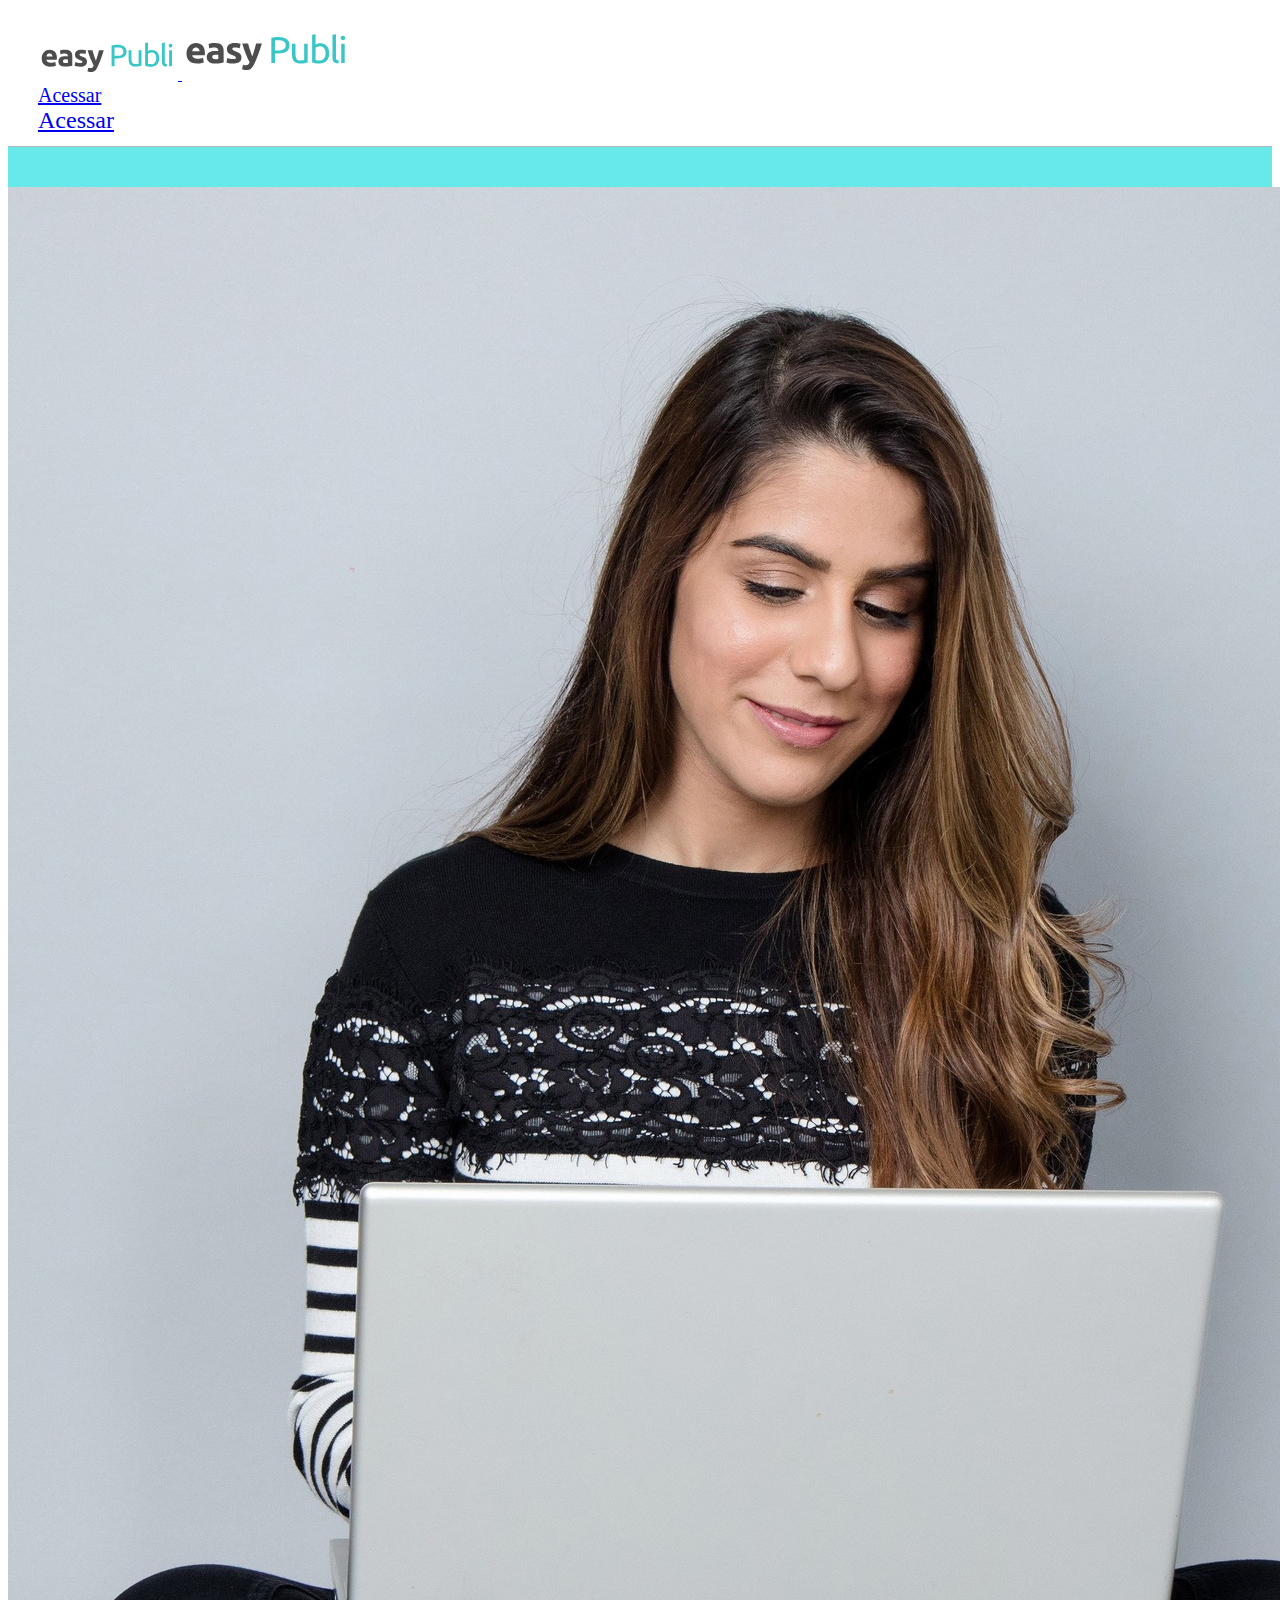
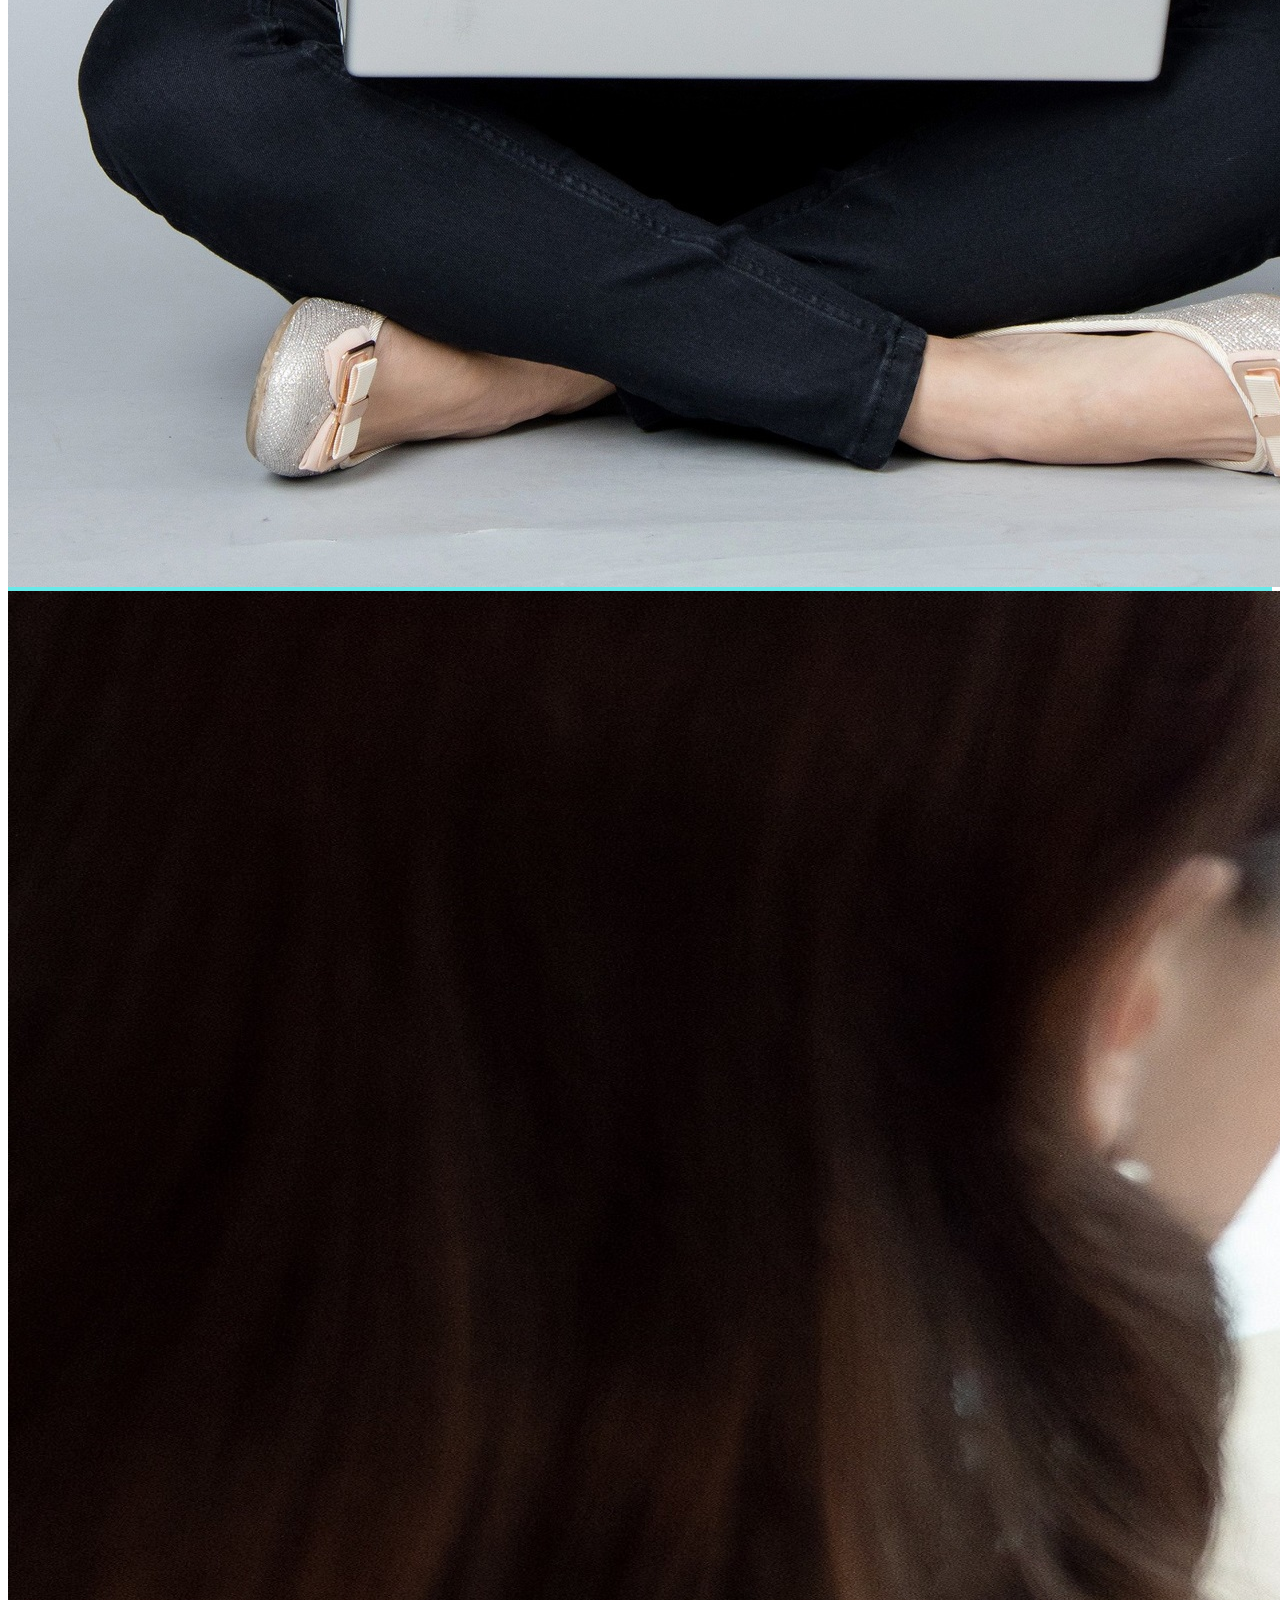
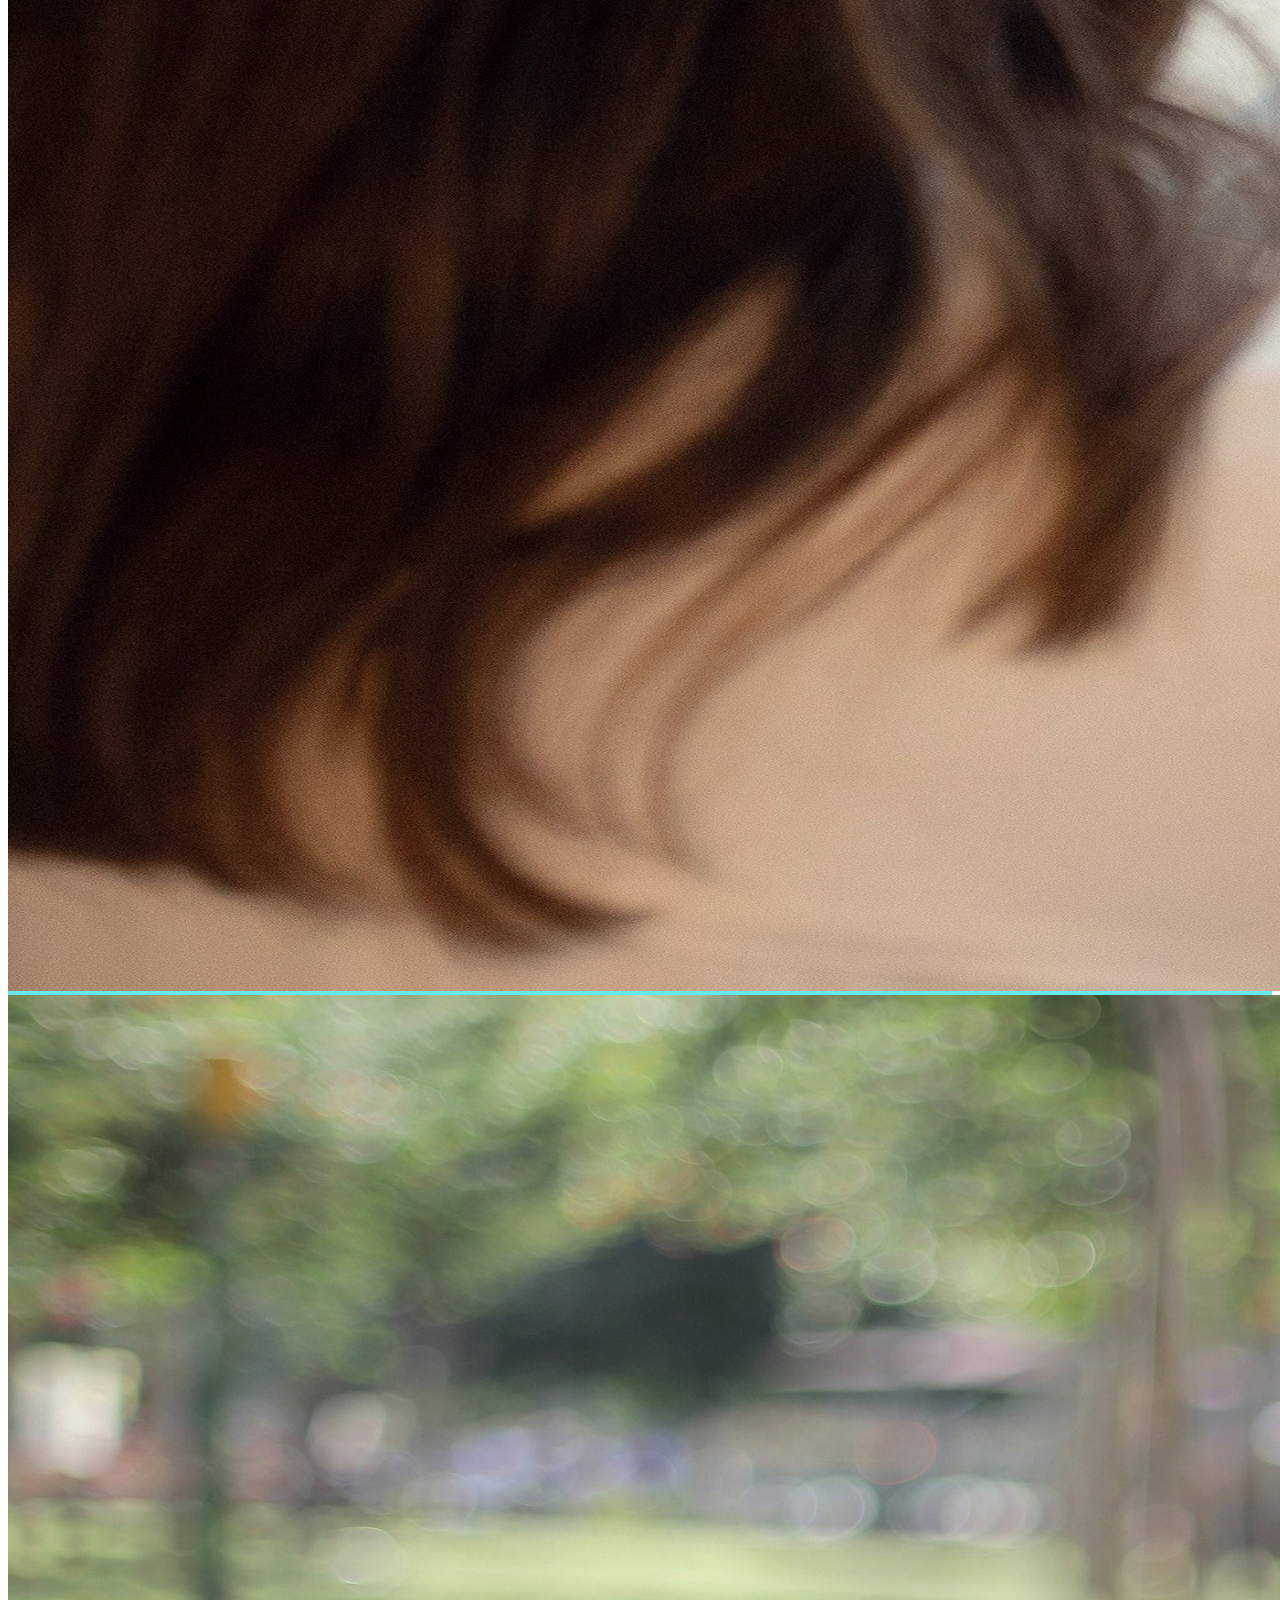
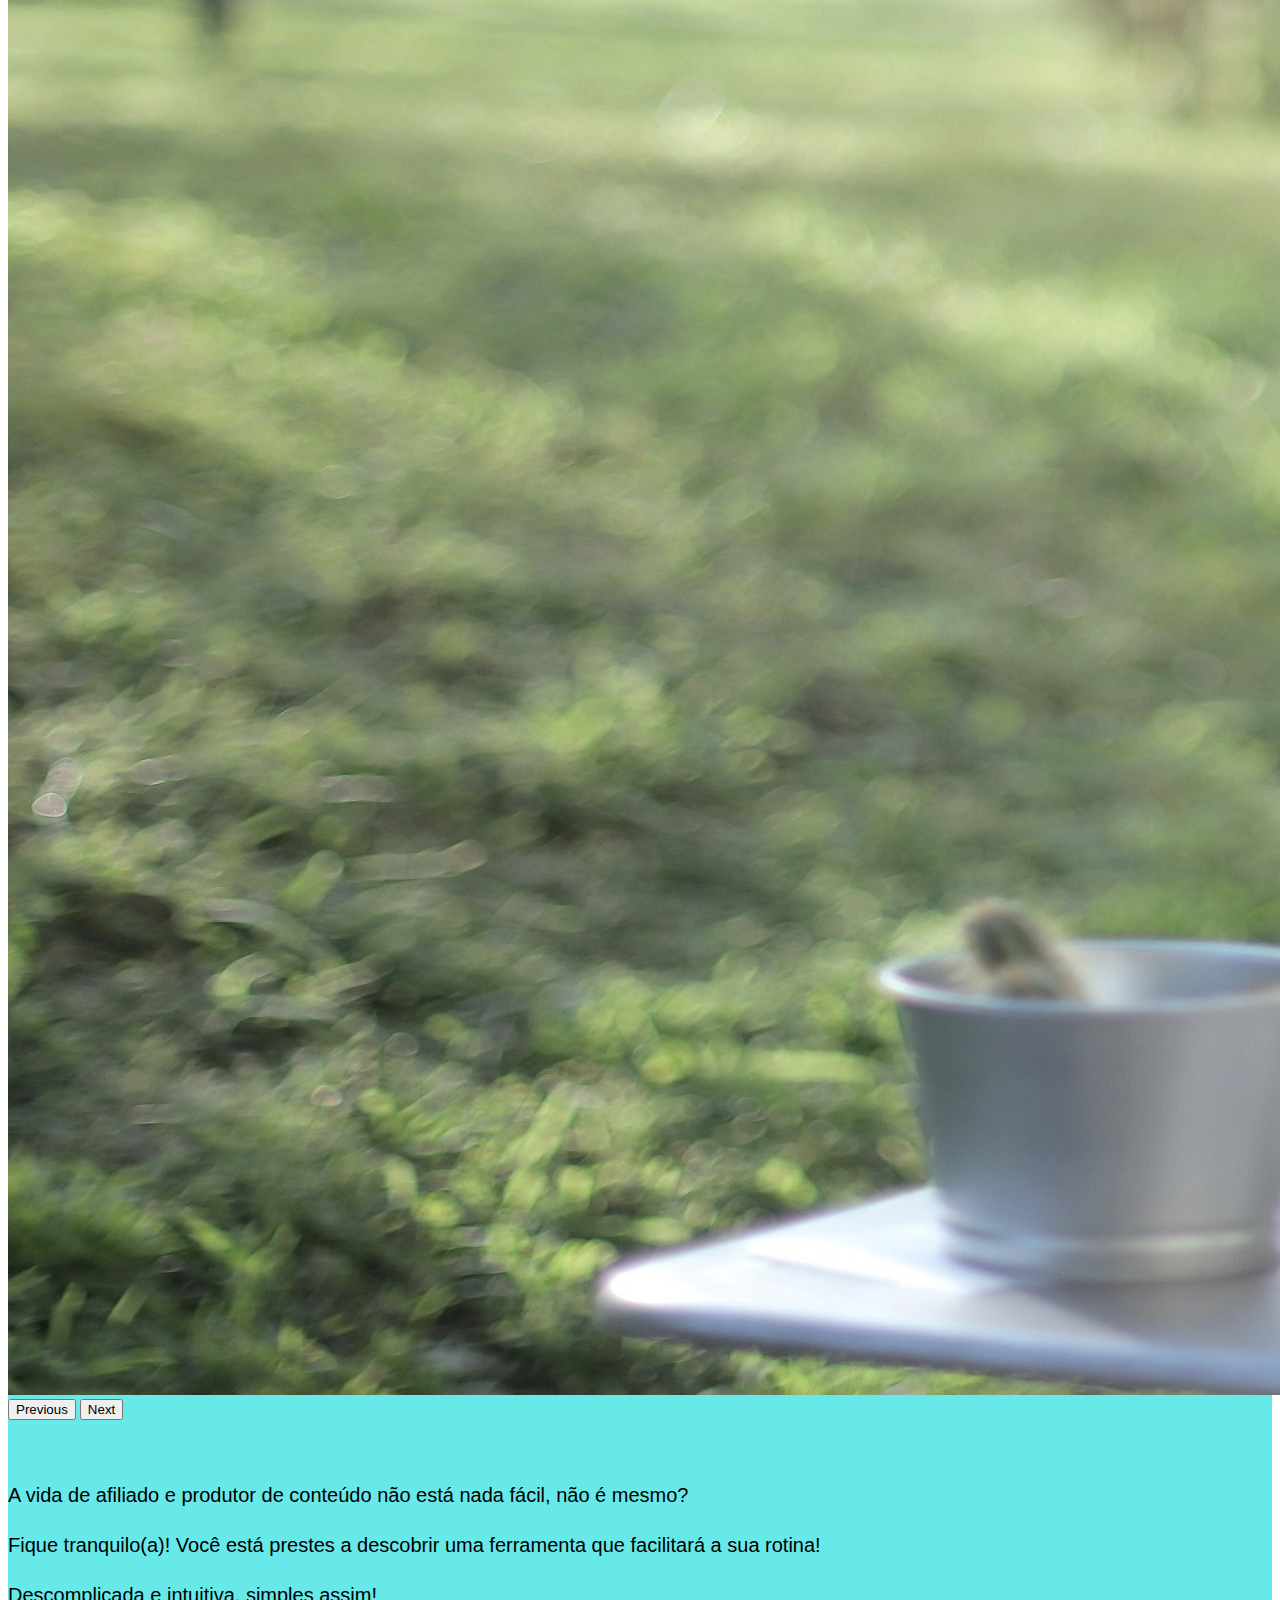
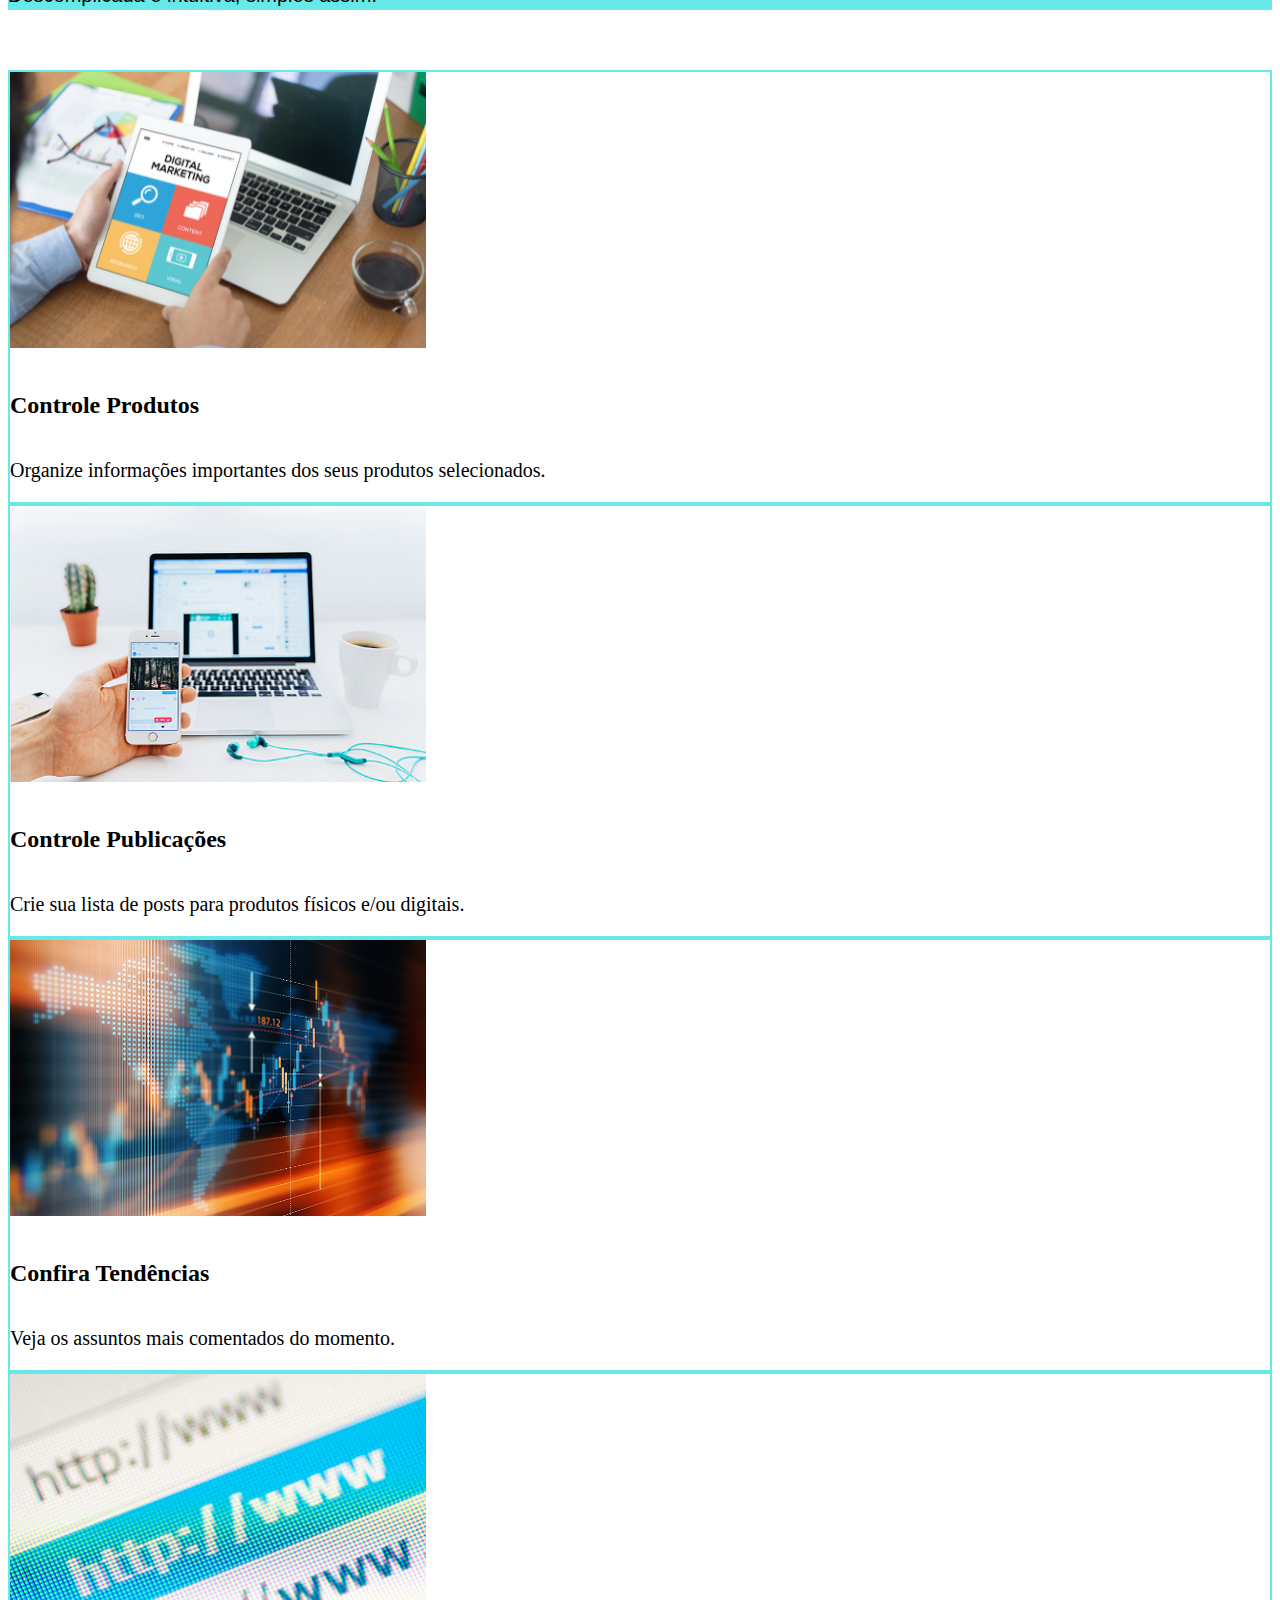
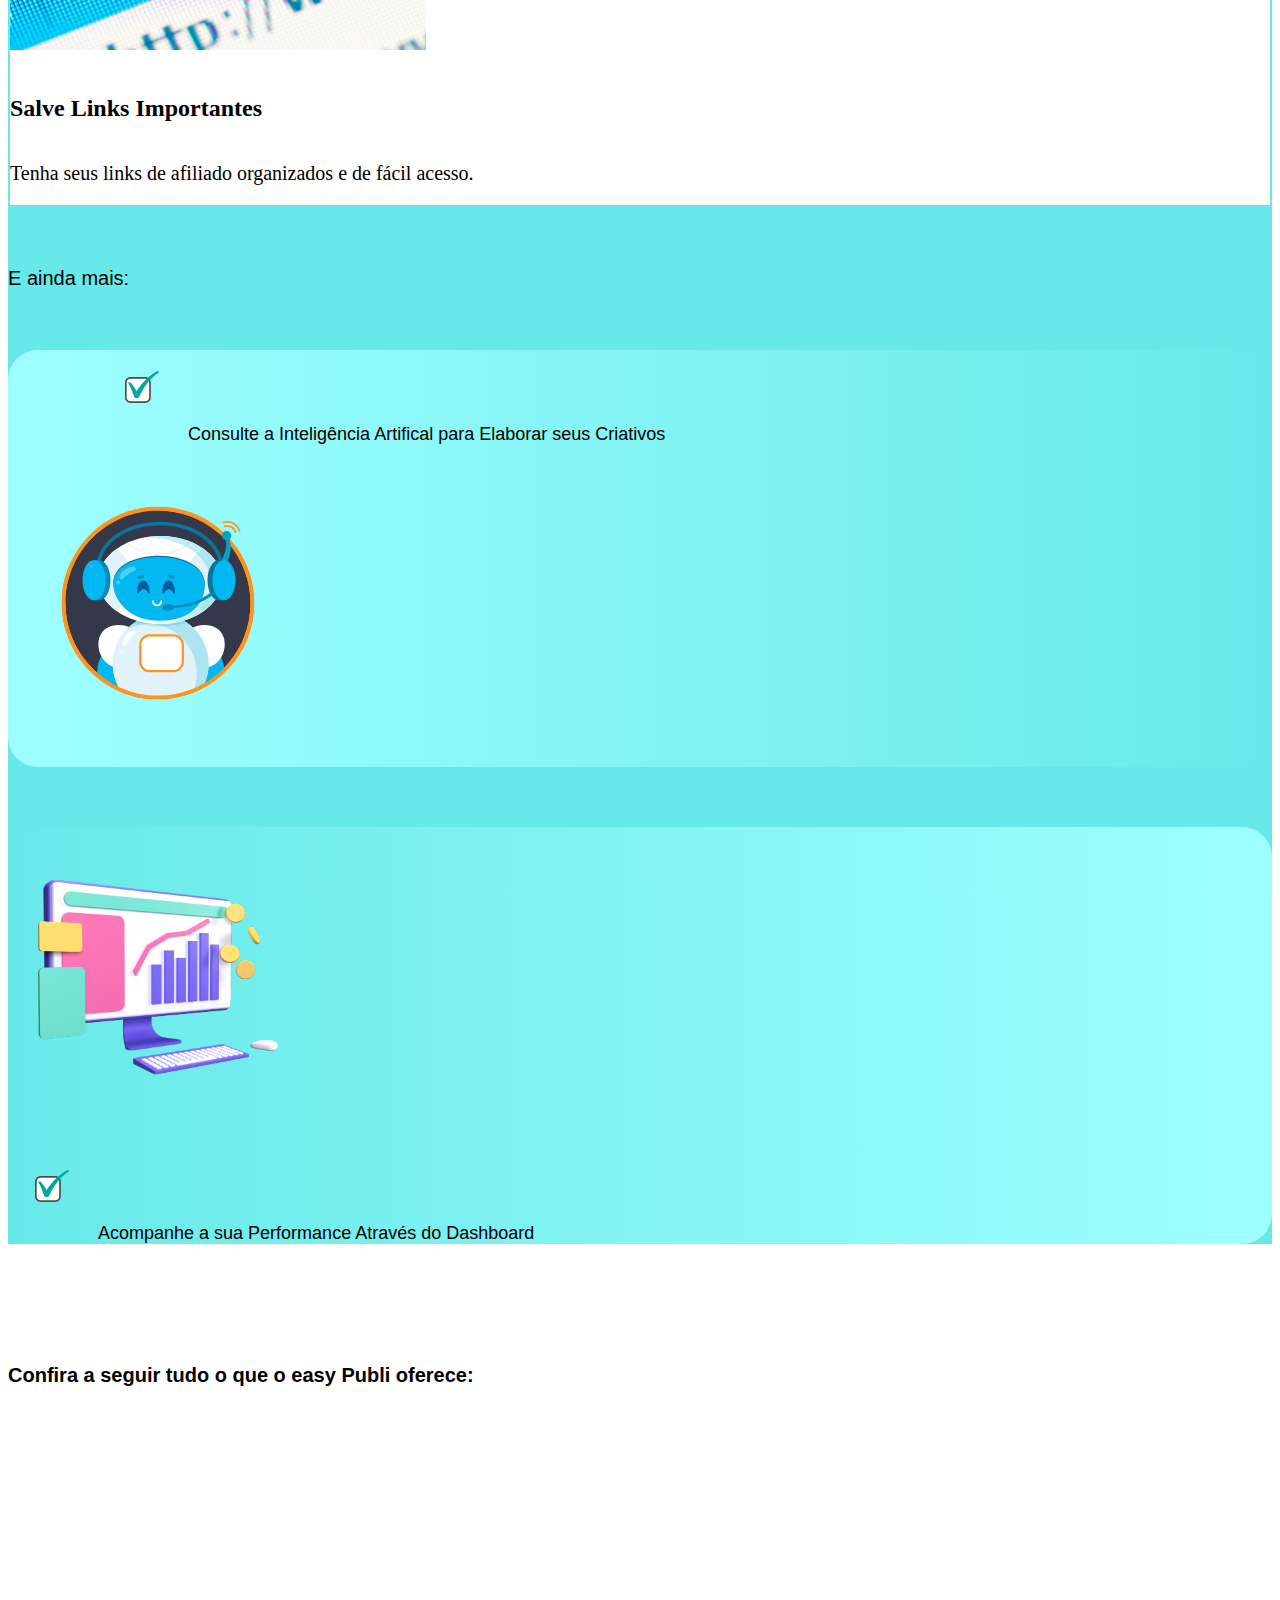
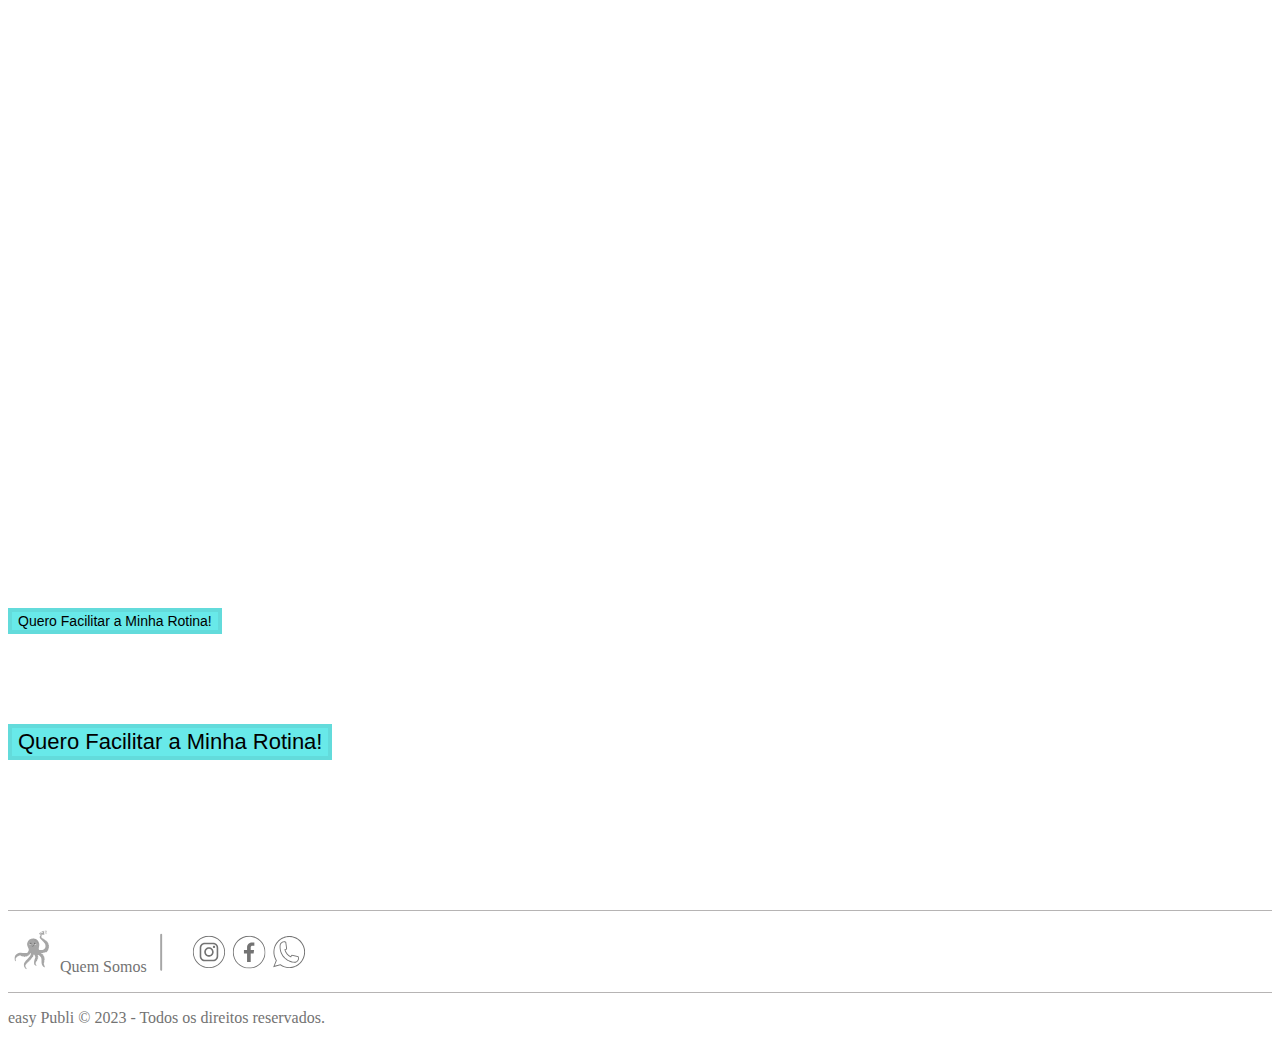
==== commit 60da481a: "versao final do projeto" ====
--- a/FrontEnd/index.html
+++ b/FrontEnd/index.html
@@ -147,38 +147,48 @@
 
 
 
-
     <section class="video">
         <div class="container" style= "margin-bottom: 50px;">
             <div>
               <div class="row justify-content-center estilo">
-                <div class="col-9 text-center" style="margin: 60px 0px">
+                <div class="col-12 text-center" style="margin: 120px 0px 60px">
                   <h4>Confira a seguir tudo o que o easy Publi oferece:</h4>
                 </div>
               </div>
             </div>
 
             <div class="row justify-content-center">
-              <div class="col-9">
-                <div class="embed">
-                  <iframe src="https://www.youtube.com/embed/yVXFUgwz-AE"></iframe>
+              <div class="col-12">
+                <div class="embed">                  
+                  <iframe src="https://www.youtube.com/embed/9jKA3koqRmk"></iframe>
+                  
                 </div>
               </div>
             </div>
         </div>
     </section>
 
-    <section class="acao" style="margin: 90px 0px">
+
+
+    <section class="acao d-sm-none" style="margin: 40px 0px 90px">
+        <div class="container">
+          <div class="row mt-2 mb-2 text-center">
+            <div class="col-12 mt-2 mb-2">
+              <a href="login.html"><button type="button" class="btn btn-light" style="font-size: 14px; border: 4px solid #63dbdb">Quero Facilitar a Minha Rotina!</button></a>
+            </div>
+          </div>
+        </div>
+      </section>
+
+    <section class="acao d-none d-sm-block" style="margin: 80px 0px 150px">
       <div class="container">
         <div class="row mt-2 mb-2 text-center">
           <div class="col-12 mt-2 mb-2">
-            <a href="login.html"><button type="button" class="btn btn-light btn-lg" style="font-size: 22px; border: 4px solid #63dbdb">Quero Facilitar a Minha Rotina!</button></a>
+            <a href="login.html"><button type="button" class="btn btn-light" style="font-size: 22px; border: 4px solid #63dbdb">Quero Facilitar a Minha Rotina!</button></a>
           </div>
         </div>
       </div>
     </section>
-
-
 
     <section class="rodape">
       <footer class="footer">
--- a/FrontEnd/css/styles.css
+++ b/FrontEnd/css/styles.css
@@ -193,3 +193,6 @@
     font-size: 16px;    
 }    
 
+a.linkButton{
+text-decoration: none; 
+}